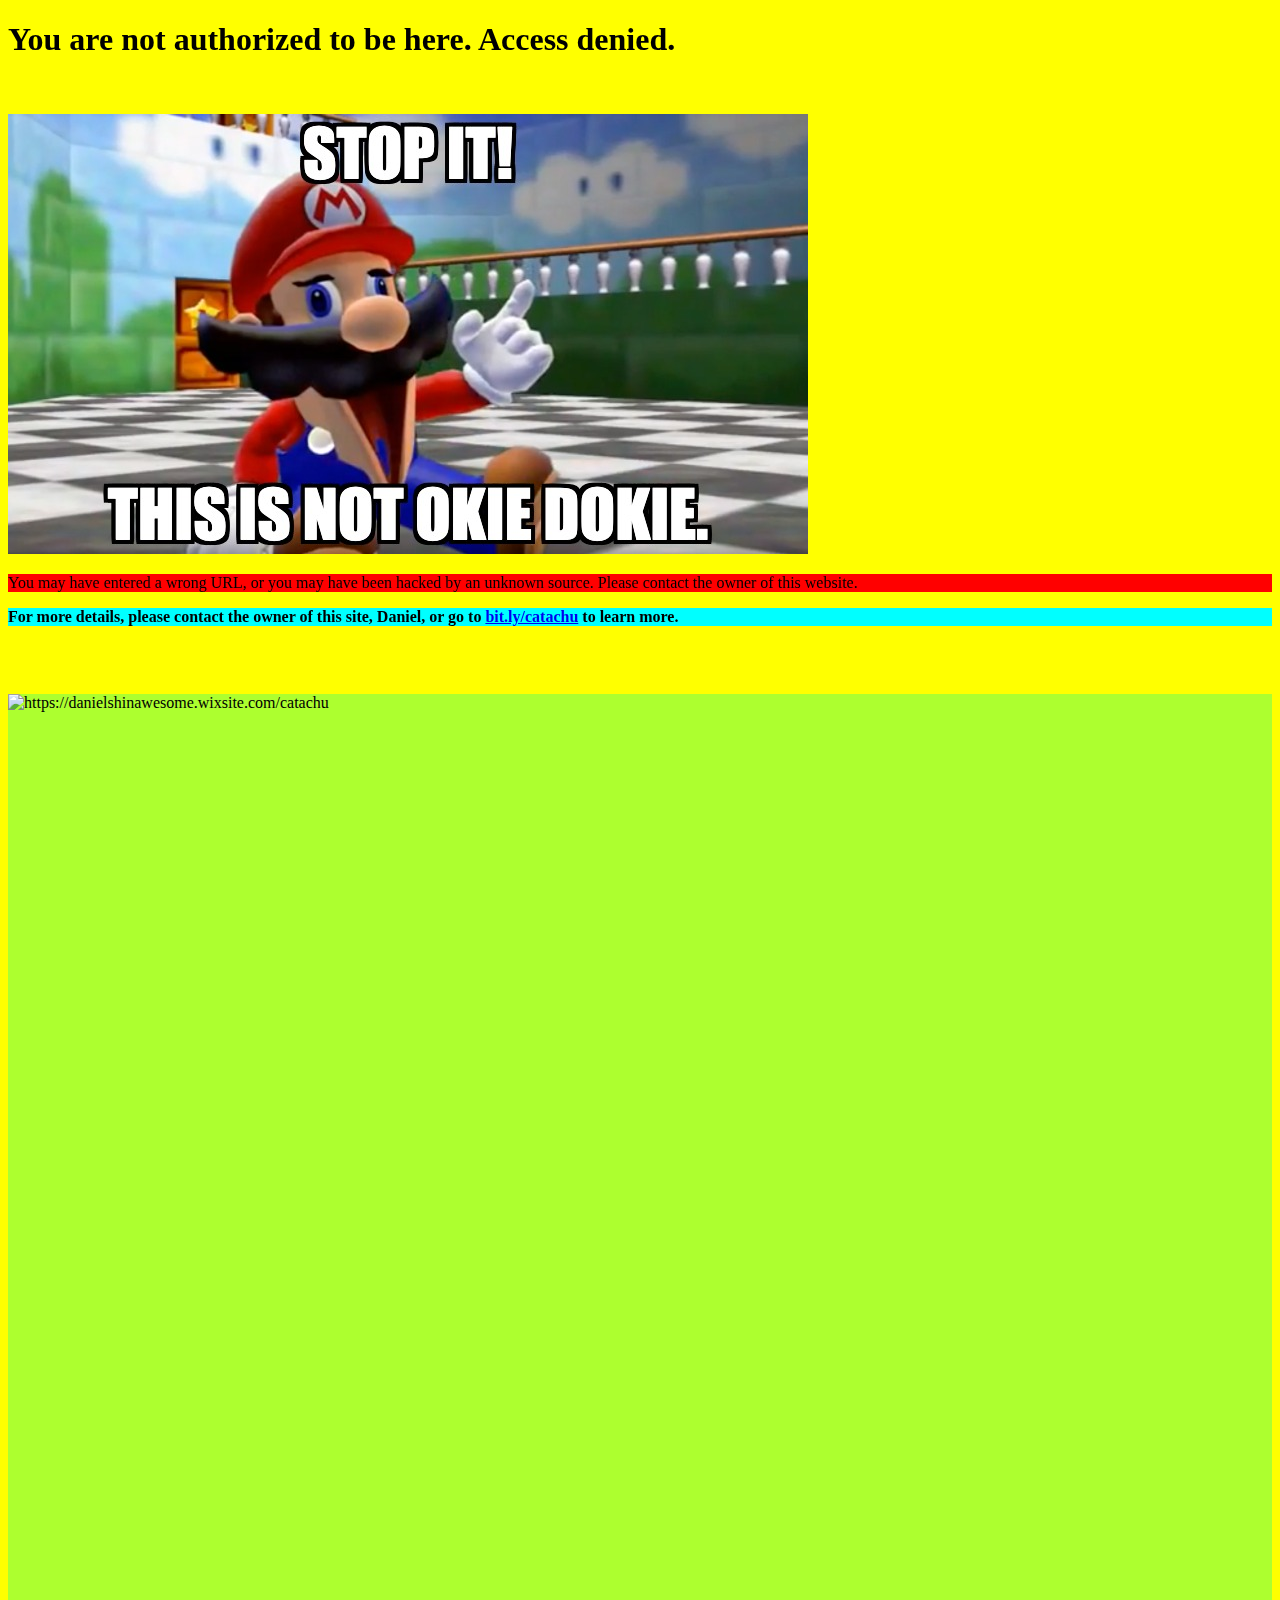
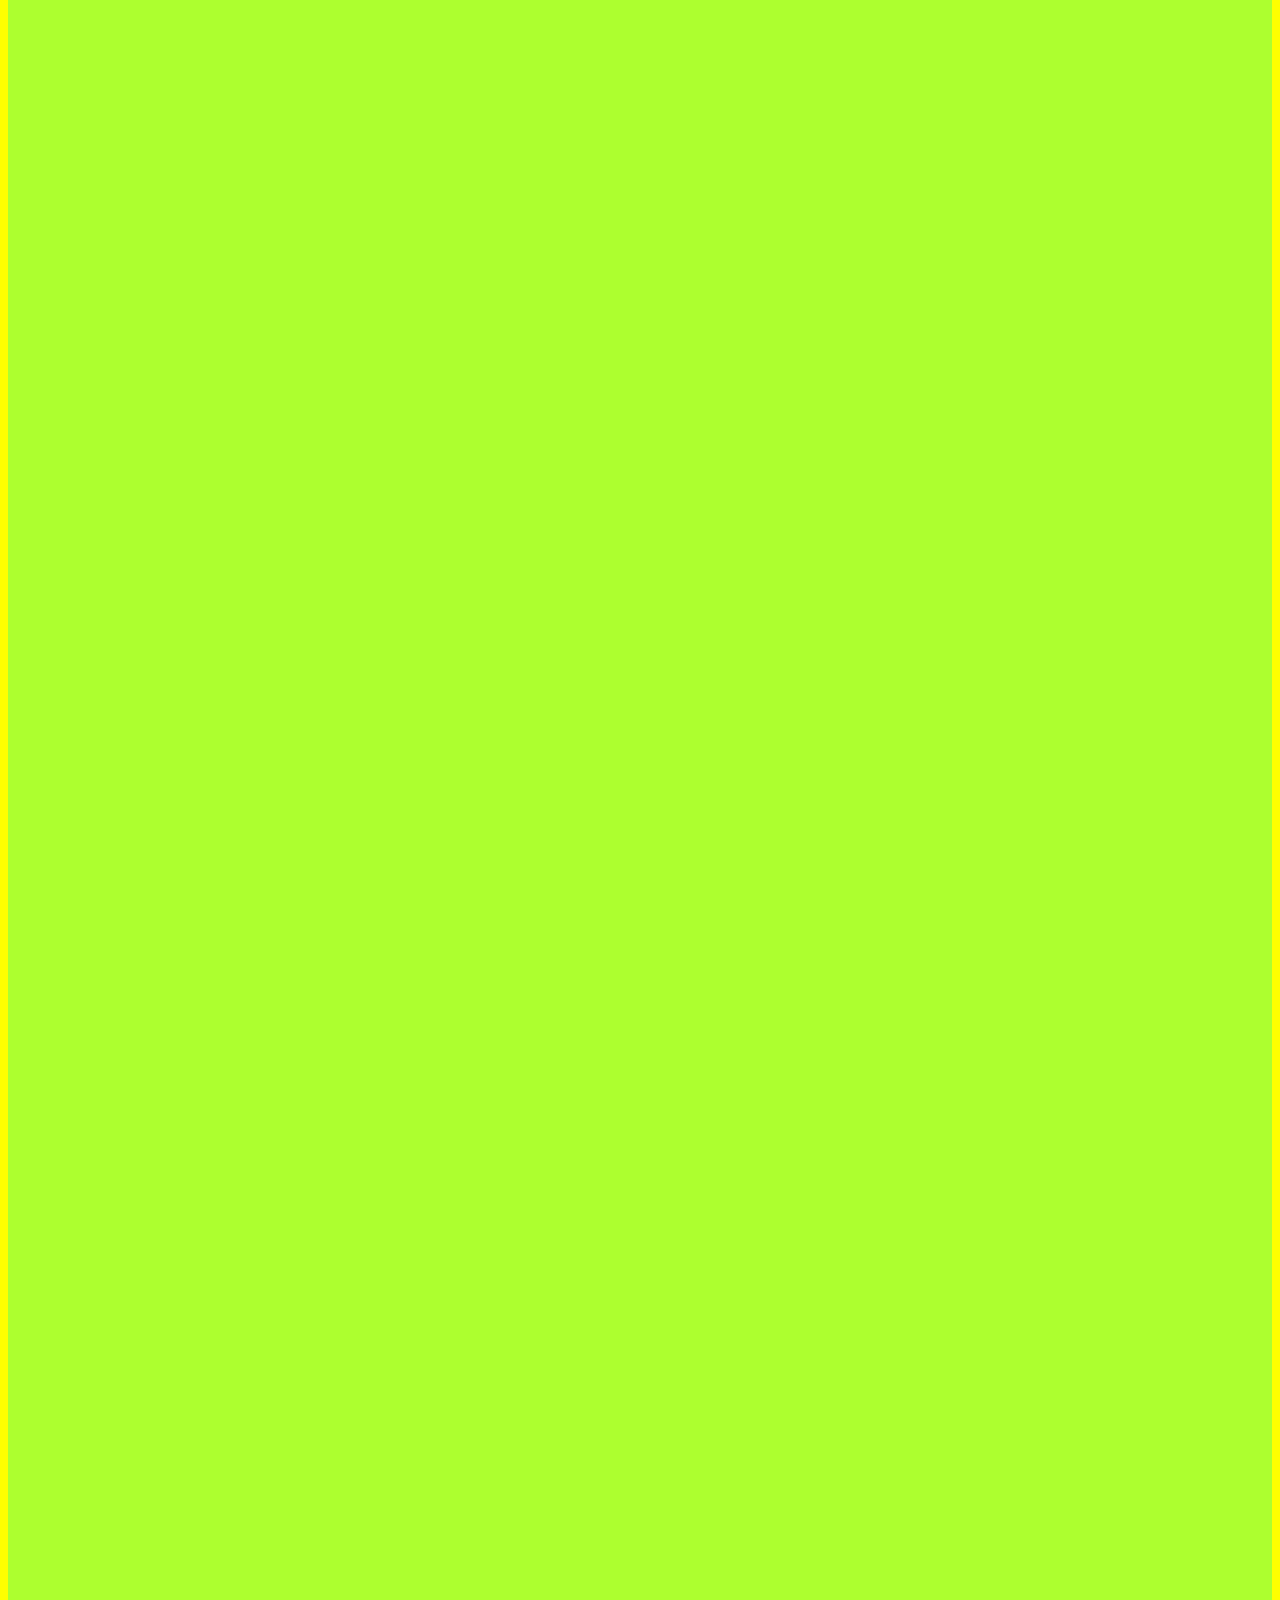
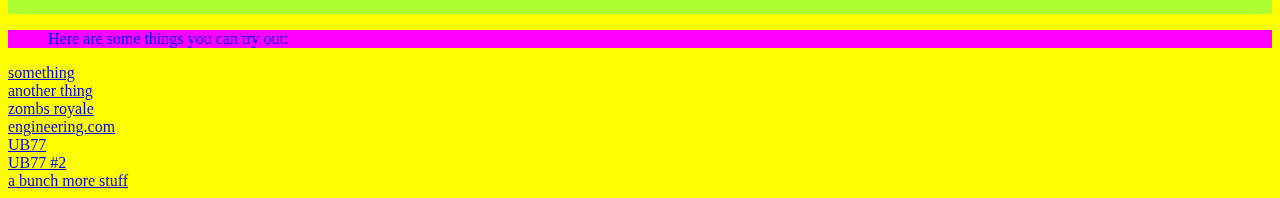
==== index.html @ 50b7959f "Update index.html" ====
<!DOCTYPE html>
<html>
    <head>
        <link rel="icon" href="https://vignette.wikia.nocookie.net/tf2-crap/images/6/62/SMG4.PNG/revision/latest?cb=20170913010022">
        <title>CARROTS</title>
        <link rel="stylesheet" href="styles.css">
    </head>
    <body style="background: yellow" background="https://www.pngkey.com/png/detail/7-78283_clipart-library-smile-carrot-carrot-cartoon-no-background.png">        
        <h1>You are not authorized to be here. Access denied.</h1>
        <br>
        <div style="width: 1500px>
            <iframe style="float:left width: 800px" src="https://giphy.com/embed/zDuStFVpRJIZ2" width="480" height="270" frameBorder="0" class="giphy-embed" allowFullScreen></iframe><p><a href="https://minecraft.net"></a></p>
            <img style="float:left width: 700px" src="[data-uri]">
        </div>
        <p id="myCssStyle"> You may have entered a wrong URL, or you may have been hacked by an unknown source. Please contact the owner of this website.<p>
        <p id="MyCssStyle"> <strong> For more details, please contact the owner of this site, Daniel, or go to <a href="https://danielshinawesome.wixsite.com/catachu">bit.ly/catachu</a> to learn more. </strong> <p>
        <br>
        
        <br>
        <div style="width: 1500px">
            <img style="float:left; width: 700px" src="https://cdn.windowsreport.com/wp-content/uploads/2018/08/fix-access-denied-error-windows-10.jpg" alt="https://danielshinawesome.wixsite.com/catachu">
            <iframe style="float: left; width: 800px" width="768" height="432" src="https://www.youtube.com/embed/SS5XaBlWXMw" frameborder="0" allow="accelerometer; autoplay; encrypted-media; gyroscope; picture-in-picture" allowfullscreen></iframe>
        </div>
        <div id="something">
            <br>
            <br>
            <br>
            <br>
            <br>
            <br>
            <br>
            <br>
            <br>
            <br>
            <br>
            <br>
            <br>
            <br>
            <br>
            <br>
            <br>
            <br>
            <br>
            <br>
            <br>
            <br>
            <br>
            <br>
            <br>
            <br>
            <br>
            <br>
            <br>
            <br>
            <br>
            <br>
            <br>
            <br>
            <br>
            <br>
            <br>
            <br>
            <br>
            <br>
            <br>
            <br>
            <br>
            <br>
            <br>
            <br>
            <br>
            <br>
            <br>
            <br>
            <br>
            <br>
            <br>
            <br>
            <br>
            <br>
            <br>
            <br>
            <br>
            <br>
            <br>
            <br>
            <br>
            <br>
            <br>
            <br>
            <br>
            <br>
            <br>
            <br>
            <br>
            <br>
            <br>
            <br>
            <br>
            <br>
            <br>
            <br>
            <br>
            <br>
            <br>
            <br>
            <br>
            <br>
            <br>
            <br>
            <br>
            <br>
            <br>
            <br>
            <br>
            <br>
            <br>
            <br>
            <br>
            <br>
            <br>
            <br>
            <br>
            <br>
            <br>
            <br>
            <br>
            <br>
            <br>
            <br>
            <br>
            <br>
            <br>
            <br>
            <br>
            <br>
            <br>
            <br>
            <br>
            <br>
            <br>
            <br>
            <br>
            <br>
            <br>
            <br>
            <br>
            <br>
            <br>
            <br>
            <br>
            <br>
            <br>
            <br>
            <br>
            <br>
            <br>
            <br>
            <br>
            <br>
            <br>
            <br>
            <br>
            <br>
        </div>
        <div>
            <script src="https://cdn.htmlgames.com/embed.js?game=FrozenBubble&amp;&amp;bgcolor=white"></script>
        </div>
            <ul id="Yeet">Here are some things you can try out:</ul>
                <li><a href="https://online-games.co">something</a></li>
                <li><a href="https://minecraft.net">another thing</a></li>
                <li><a href="https://zombsroyale.io">zombs royale</a></li>
                <li><a href="https://engineering.com/GamesPuzzles/tabid/82/Default.aspx">engineering.com</a></li>
                <li><a href="https://sites.google.com/site/allunblockedgames77/">UB77</a></li>
                <li><a href="https://sites.google.com/site/unblockedgames77play/">UB77 #2</a></li>
                <li><a href="yeet">a bunch more stuff</a></li>
    </body>
</html>
---- styles.css ----
#myCssStyle {
  background: red;
}
#MyCssStyle {
  background: cyan;
}
#Yeet {
  background: magenta;
  color: blue;
}
#something {
  background: greenyellow;
}
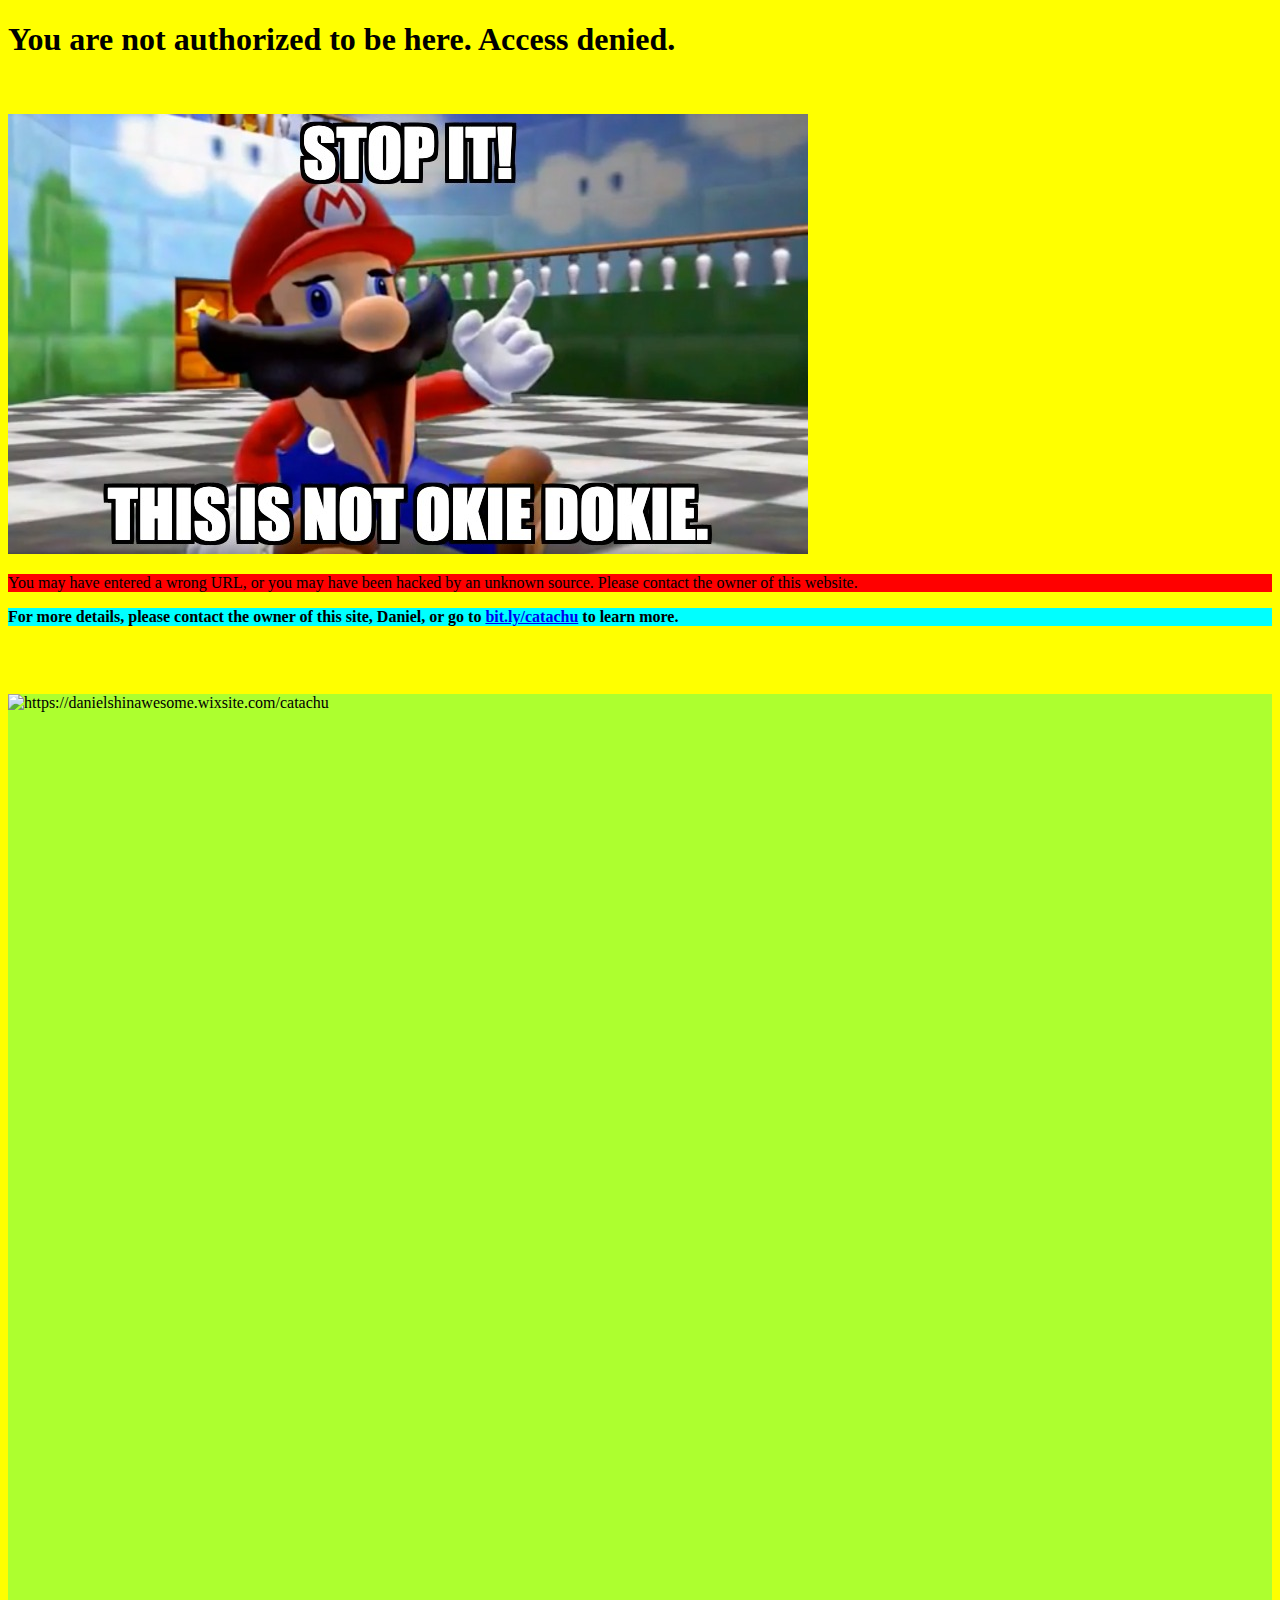
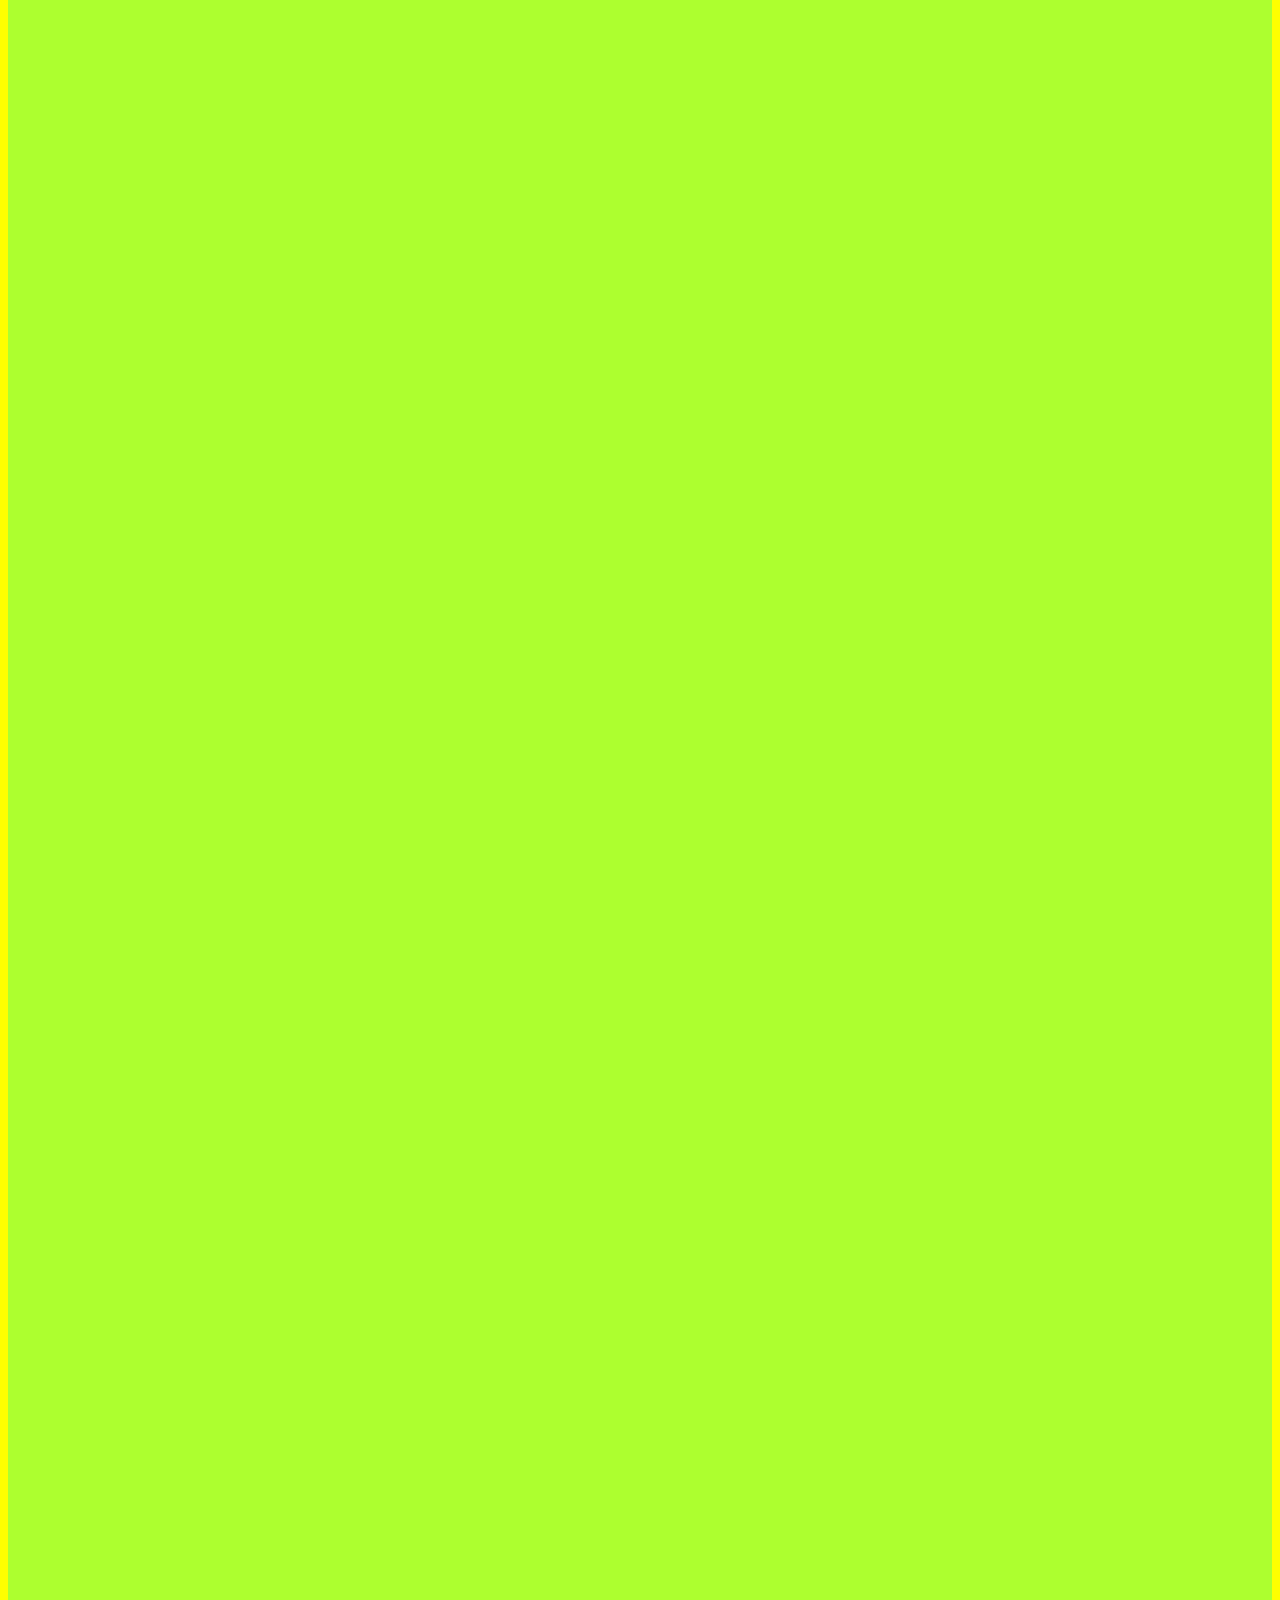
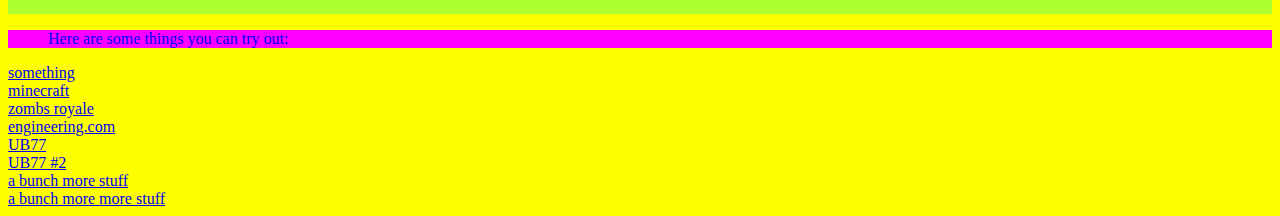
==== commit b8eeff80: "Update index.html" ====
--- a/index.html
+++ b/index.html
@@ -19,160 +19,160 @@
         <br>
         <div style="width: 1500px">
             <img style="float:left; width: 700px" src="https://cdn.windowsreport.com/wp-content/uploads/2018/08/fix-access-denied-error-windows-10.jpg" alt="https://danielshinawesome.wixsite.com/catachu">
-            <iframe style="float: left; width: 800px" width="768" height="432" src="https://www.youtube.com/embed/SS5XaBlWXMw" frameborder="0" allow="accelerometer; autoplay; encrypted-media; gyroscope; picture-in-picture" allowfullscreen></iframe>
         </div>
         <div id="something">
-            <br>
-            <br>
-            <br>
-            <br>
-            <br>
-            <br>
-            <br>
-            <br>
-            <br>
-            <br>
-            <br>
-            <br>
-            <br>
-            <br>
-            <br>
-            <br>
-            <br>
-            <br>
-            <br>
-            <br>
-            <br>
-            <br>
-            <br>
-            <br>
-            <br>
-            <br>
-            <br>
-            <br>
-            <br>
-            <br>
-            <br>
-            <br>
-            <br>
-            <br>
-            <br>
-            <br>
-            <br>
-            <br>
-            <br>
-            <br>
-            <br>
-            <br>
-            <br>
-            <br>
-            <br>
-            <br>
-            <br>
-            <br>
-            <br>
-            <br>
-            <br>
-            <br>
-            <br>
-            <br>
-            <br>
-            <br>
-            <br>
-            <br>
-            <br>
-            <br>
-            <br>
-            <br>
-            <br>
-            <br>
-            <br>
-            <br>
-            <br>
-            <br>
-            <br>
-            <br>
-            <br>
-            <br>
-            <br>
-            <br>
-            <br>
-            <br>
-            <br>
-            <br>
-            <br>
-            <br>
-            <br>
-            <br>
-            <br>
-            <br>
-            <br>
-            <br>
-            <br>
-            <br>
-            <br>
-            <br>
-            <br>
-            <br>
-            <br>
-            <br>
-            <br>
-            <br>
-            <br>
-            <br>
-            <br>
-            <br>
-            <br>
-            <br>
-            <br>
-            <br>
-            <br>
-            <br>
-            <br>
-            <br>
-            <br>
-            <br>
-            <br>
-            <br>
-            <br>
-            <br>
-            <br>
-            <br>
-            <br>
-            <br>
-            <br>
-            <br>
-            <br>
-            <br>
-            <br>
-            <br>
-            <br>
-            <br>
-            <br>
-            <br>
-            <br>
-            <br>
-            <br>
-            <br>
-            <br>
-            <br>
-            <br>
-            <br>
-            <br>
-            <br>
-            <br>
-            <br>
+          <br>
+          <br>
+          <br>
+          <br>
+          <br>
+          <br>
+          <br>
+          <br>
+          <br>
+          <br>
+          <br>
+          <br>
+          <br>
+          <br>
+          <br>
+          <br>
+          <br>
+          <br>
+          <br>
+          <br>
+          <br>
+          <br>
+          <br>
+          <br>
+          <br>
+          <br>
+          <br>
+          <br>
+          <br>
+          <br>
+          <br>
+          <br>
+          <br>
+          <br>
+          <br>
+          <br>
+          <br>
+          <br>
+          <br>
+          <br>
+          <br>
+          <br>
+          <br>
+          <br>
+          <br>
+          <br>
+          <br>
+          <br>
+          <br>
+          <br>
+          <br>
+          <br>
+          <br>
+          <br>
+          <br>
+          <br>
+          <br>
+          <br>
+          <br>
+          <br>
+          <br>
+          <br>
+          <br>
+          <br>
+          <br>
+          <br>
+          <br>
+          <br>
+          <br>
+          <br>
+          <br>
+          <br>
+          <br>
+          <br>
+          <br>
+          <br>
+          <br>
+          <br>
+          <br>
+          <br>
+          <br>
+          <br>
+          <br>
+          <br>
+          <br>
+          <br>
+          <br>
+          <br>
+          <br>
+          <br>
+          <br>
+          <br>
+          <br>
+          <br>
+          <br>
+          <br>
+          <br>
+          <br>
+          <br>
+          <br>
+          <br>
+          <br>
+          <br>
+          <br>
+          <br>
+          <br>
+          <br>
+          <br>
+          <br>
+          <br>
+          <br>
+          <br>
+          <br>
+          <br>
+          <br>
+          <br>
+          <br>
+          <br>
+          <br>
+          <br>
+          <br>
+          <br>
+          <br>
+          <br>
+          <br>
+          <br>
+          <br>
+          <br>
+          <br>
+          <br>
+          <br>
+          <br>
+          <br>
+          <br>
+          <br>
+          <br>
+          <br>
+          <br>
+          <br>
+          <br>
         </div>
         <div>
             <script src="https://cdn.htmlgames.com/embed.js?game=FrozenBubble&amp;&amp;bgcolor=white"></script>
         </div>
             <ul id="Yeet">Here are some things you can try out:</ul>
                 <li><a href="https://online-games.co">something</a></li>
-                <li><a href="https://minecraft.net">another thing</a></li>
+                <li><a href="https://minecraft.net">minecraft</a></li>
                 <li><a href="https://zombsroyale.io">zombs royale</a></li>
                 <li><a href="https://engineering.com/GamesPuzzles/tabid/82/Default.aspx">engineering.com</a></li>
                 <li><a href="https://sites.google.com/site/allunblockedgames77/">UB77</a></li>
                 <li><a href="https://sites.google.com/site/unblockedgames77play/">UB77 #2</a></li>
                 <li><a href="yeet">a bunch more stuff</a></li>
+                <li><a href="whee">a bunch more more stuff</a></li>
     </body>
 </html>
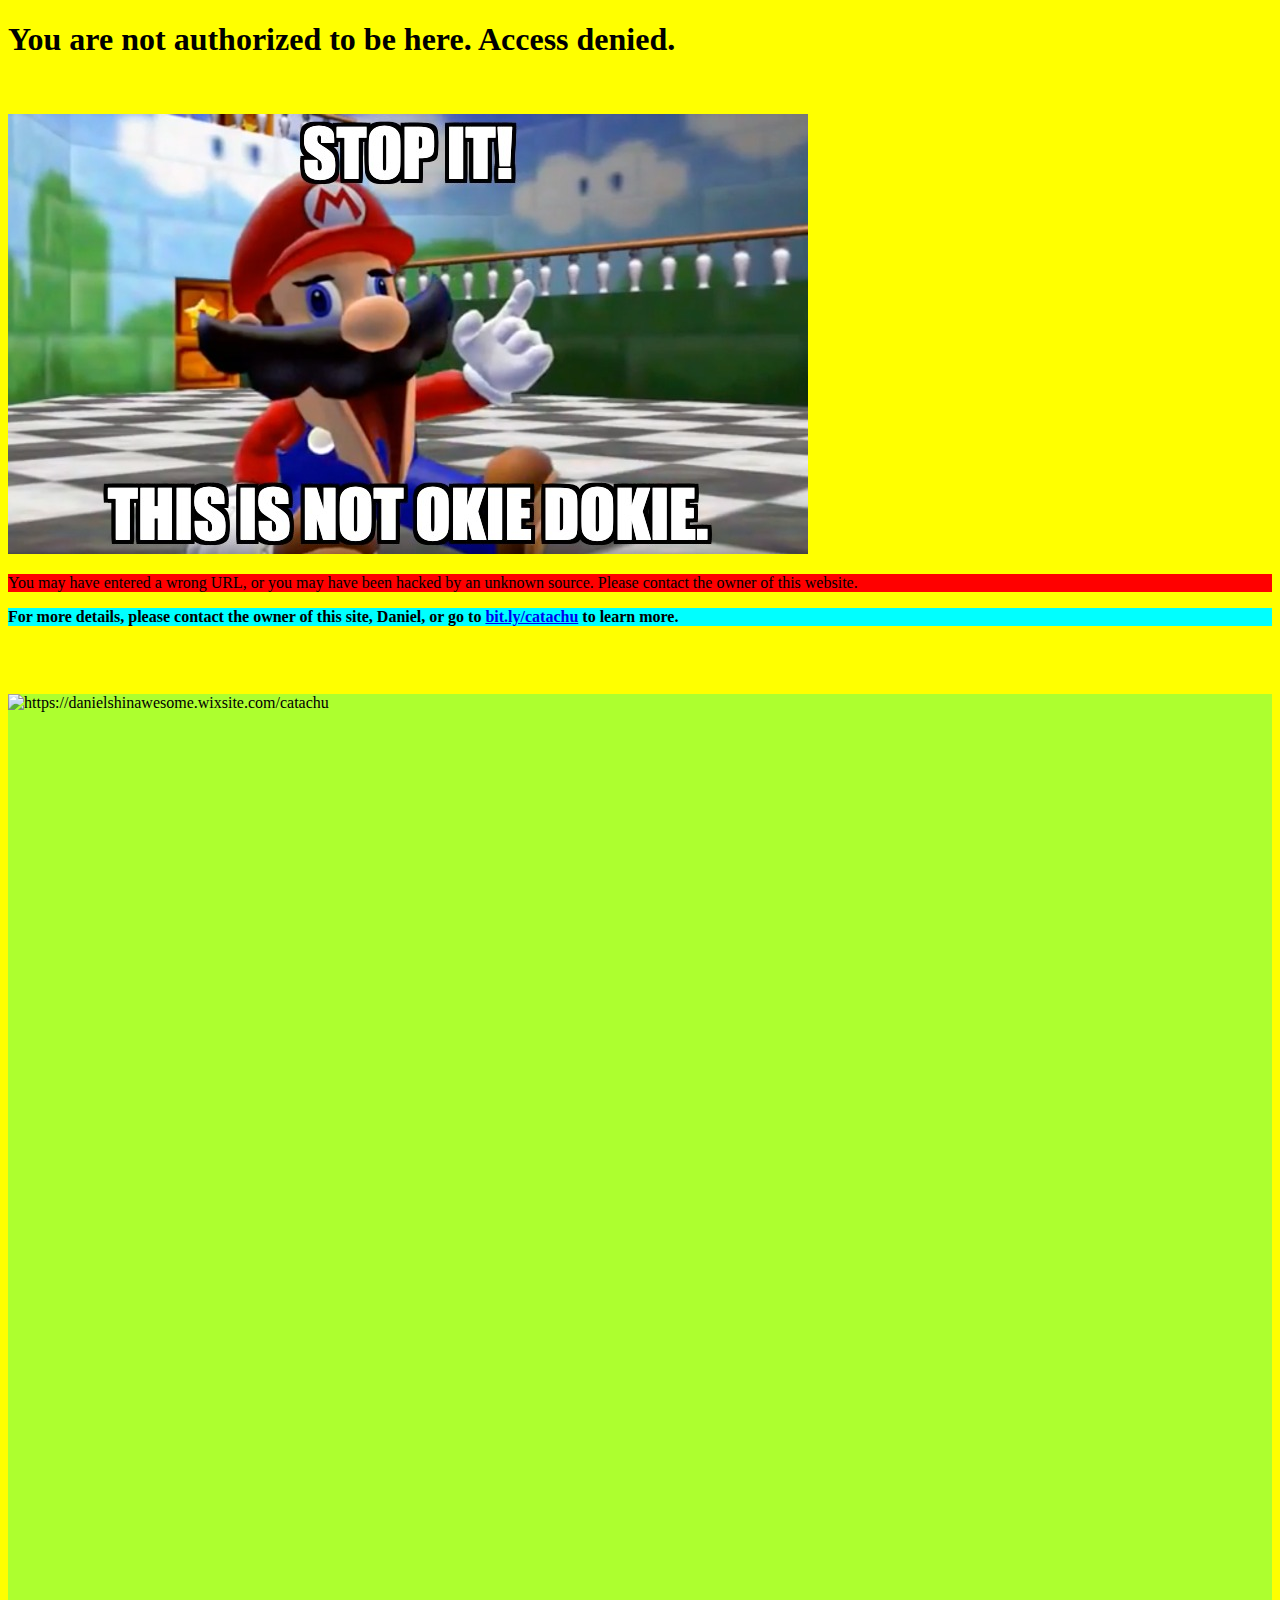
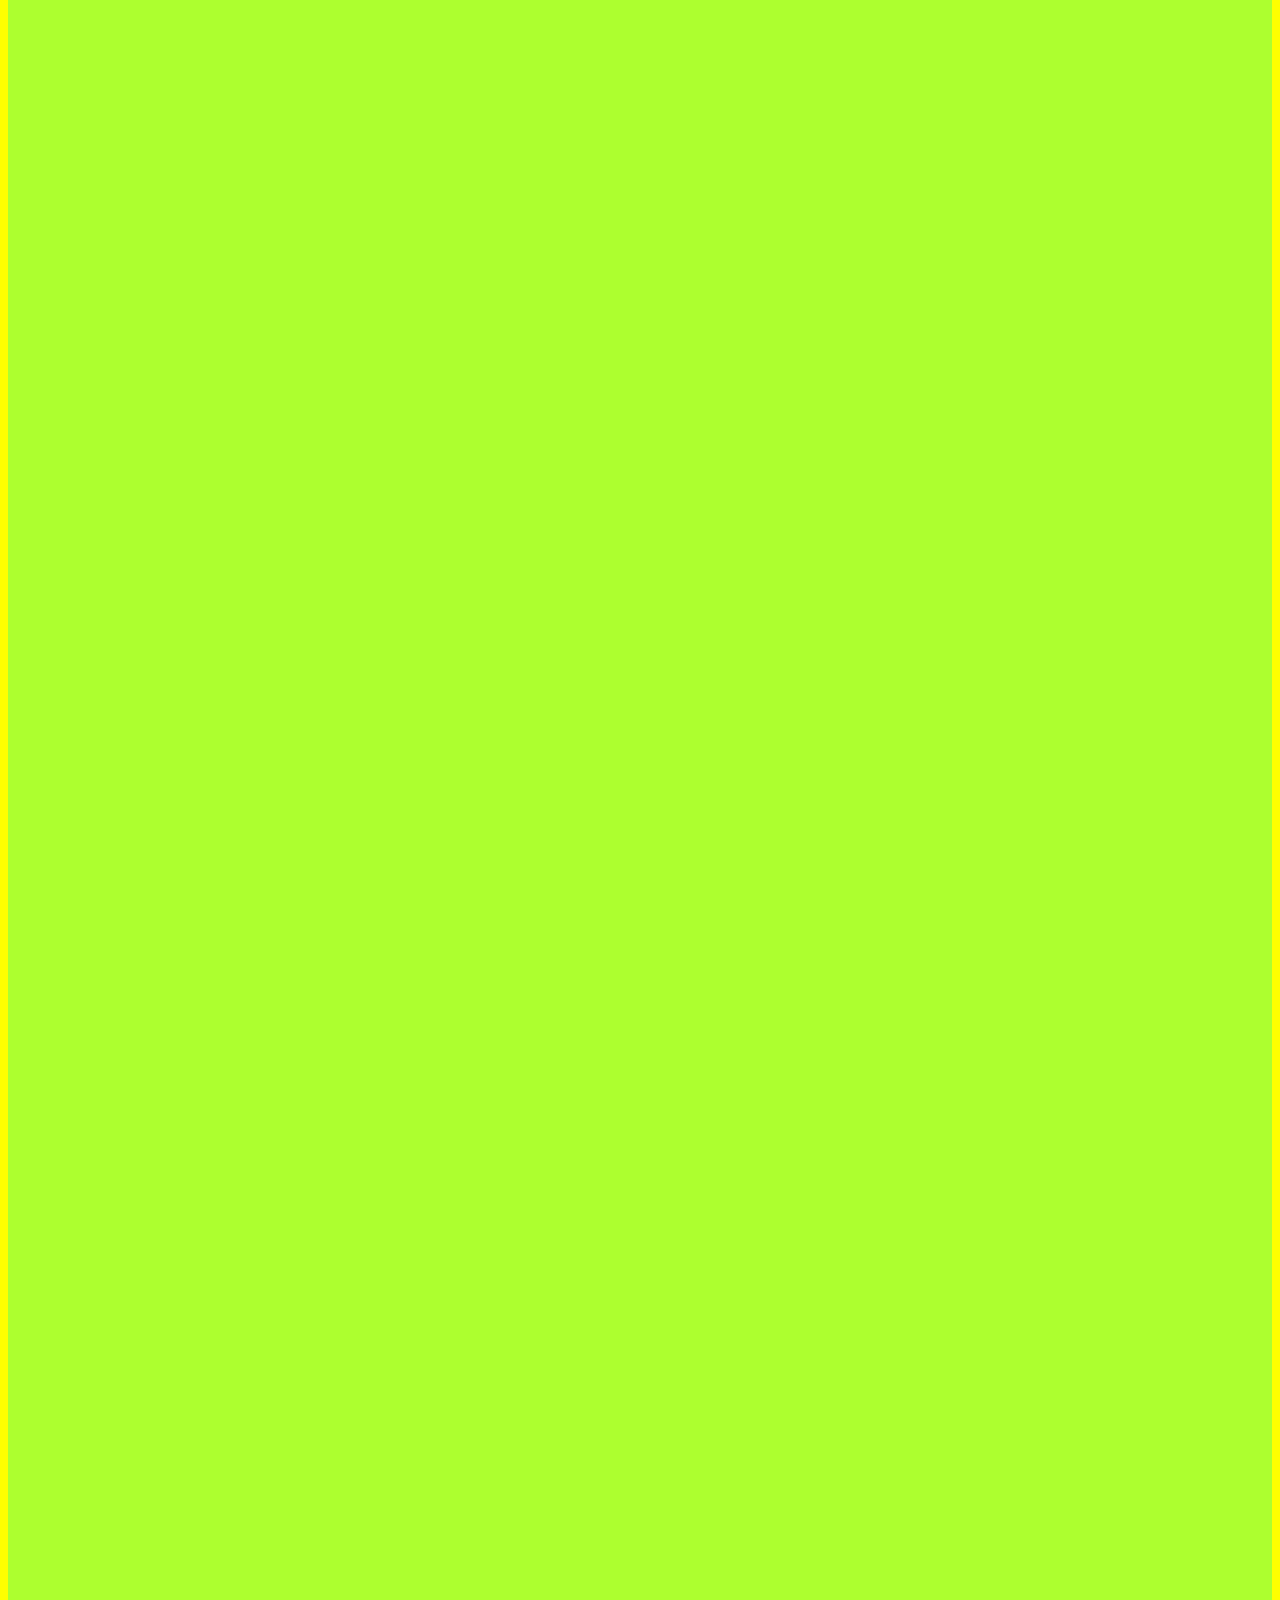
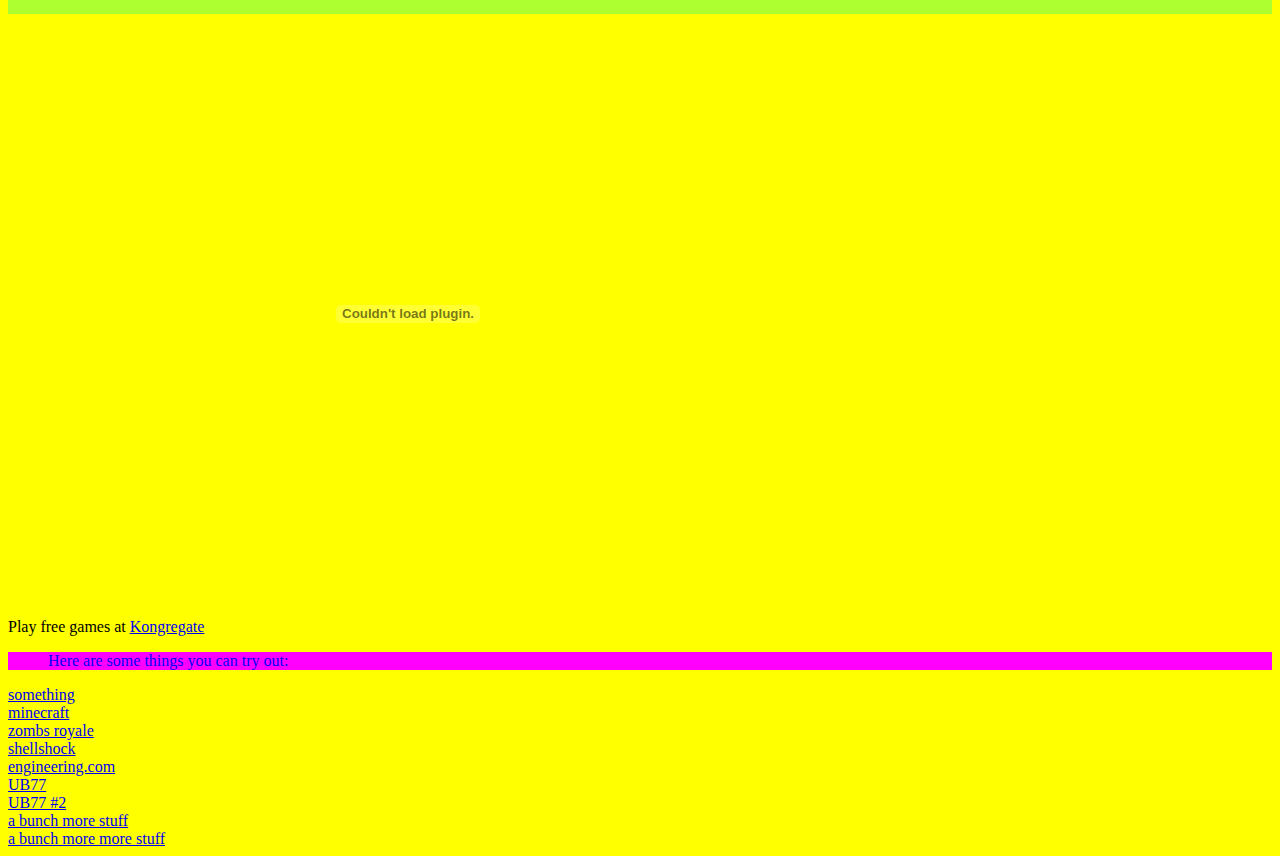
==== commit 63aa39dd: "Update index.html" ====
--- a/index.html
+++ b/index.html
@@ -165,14 +165,16 @@
         <div>
             <script src="https://cdn.htmlgames.com/embed.js?game=FrozenBubble&amp;&amp;bgcolor=white"></script>
         </div>
-            <ul id="Yeet">Here are some things you can try out:</ul>
-                <li><a href="https://online-games.co">something</a></li>
-                <li><a href="https://minecraft.net">minecraft</a></li>
-                <li><a href="https://zombsroyale.io">zombs royale</a></li>
-                <li><a href="https://engineering.com/GamesPuzzles/tabid/82/Default.aspx">engineering.com</a></li>
-                <li><a href="https://sites.google.com/site/allunblockedgames77/">UB77</a></li>
-                <li><a href="https://sites.google.com/site/unblockedgames77play/">UB77 #2</a></li>
-                <li><a href="yeet">a bunch more stuff</a></li>
-                <li><a href="whee">a bunch more more stuff</a></li>
+        <embed width="800" height="600" base="https://external.kongregate-games.com/gamez/0019/2194/live/" src="https://external.kongregate-games.com/gamez/0019/2194/live/embeddable_192194.swf" type="application/x-shockwave-flash"></embed><br/>Play free games at <a href="https://www.kongregate.com/">Kongregate</a>
+        <ul id="Yeet">Here are some things you can try out:</ul>
+            <li><a href="https://online-games.co">something</a></li>
+            <li><a href="https://minecraft.net">minecraft</a></li>
+            <li><a href="https://zombsroyale.io">zombs royale</a></li>
+            <li><a href="https://shellshock.io">shellshock</a></li>
+            <li><a href="https://engineering.com/GamesPuzzles/tabid/82/Default.aspx">engineering.com</a></li>
+            <li><a href="https://sites.google.com/site/allunblockedgames77/">UB77</a></li>
+            <li><a href="https://sites.google.com/site/unblockedgames77play/">UB77 #2</a></li>
+            <li><a href="yeet">a bunch more stuff</a></li>
+            <li><a href="whee">a bunch more more stuff</a></li>
     </body>
 </html>
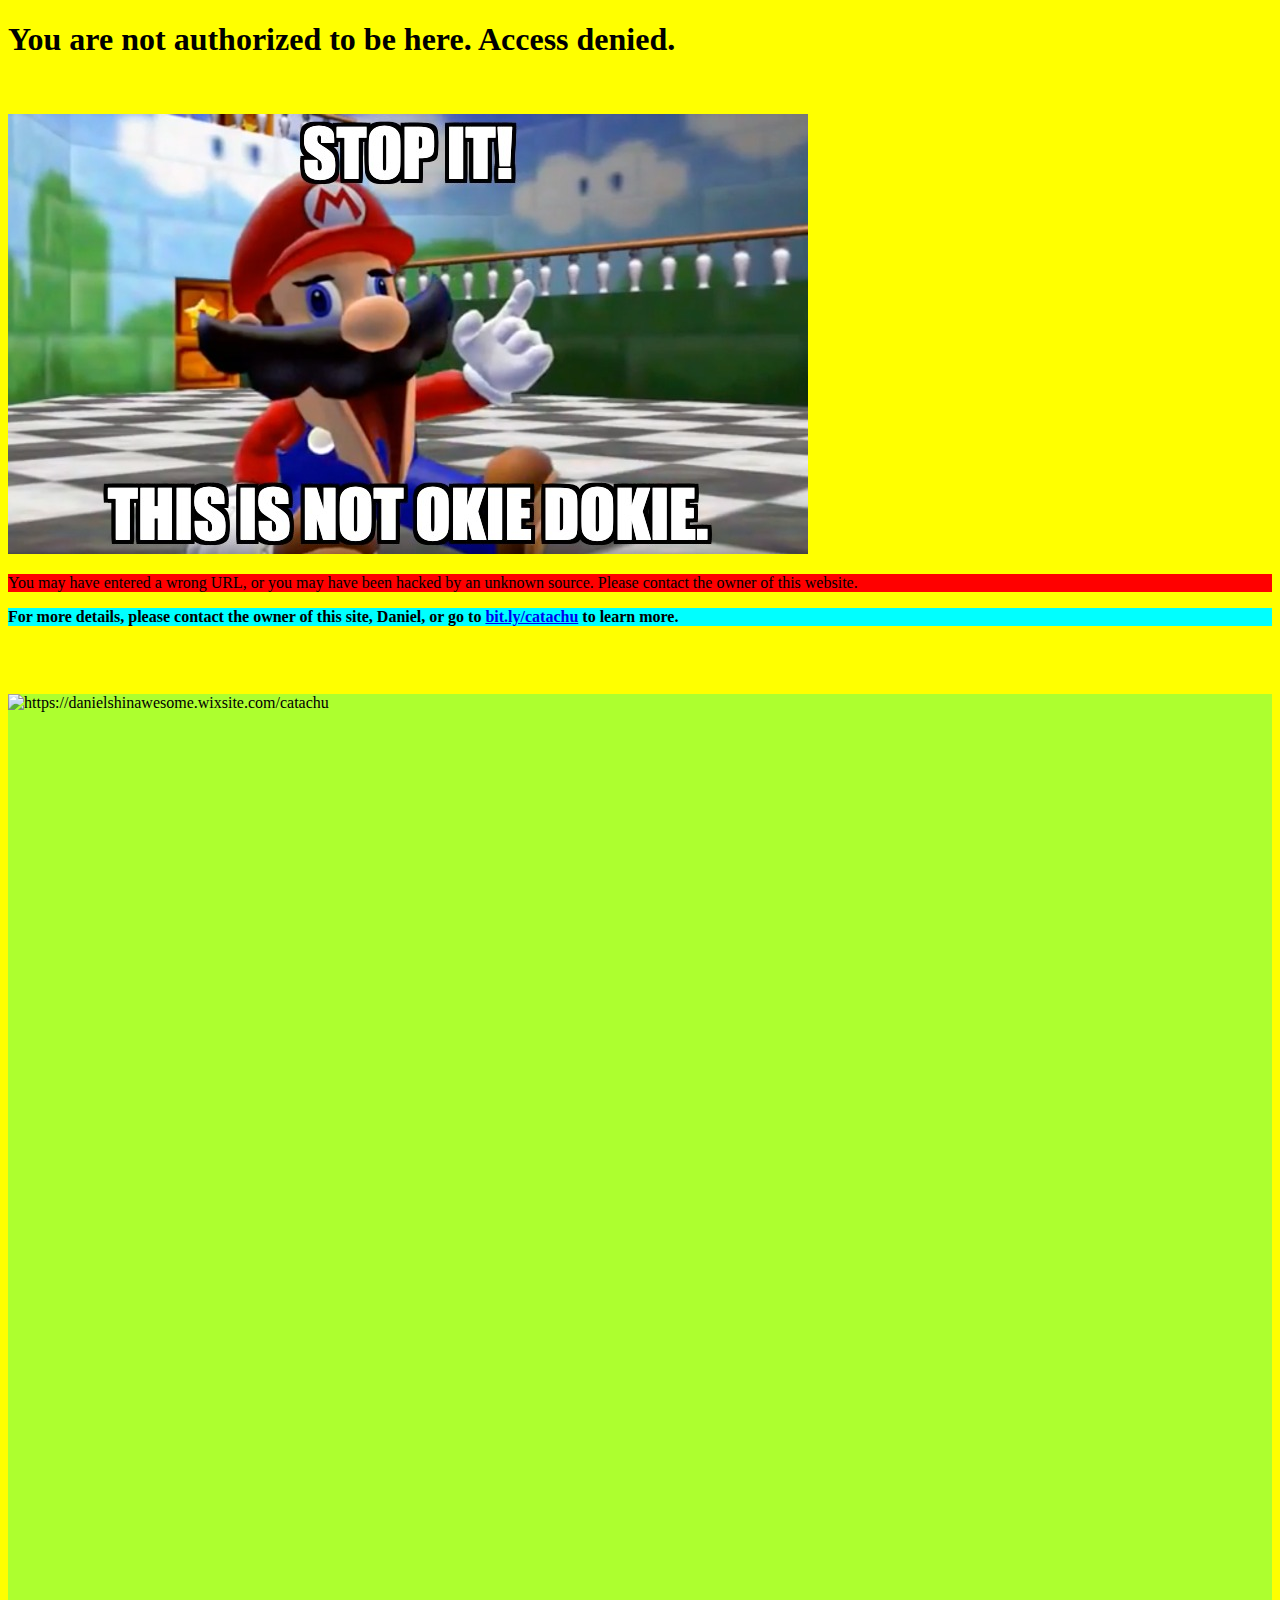
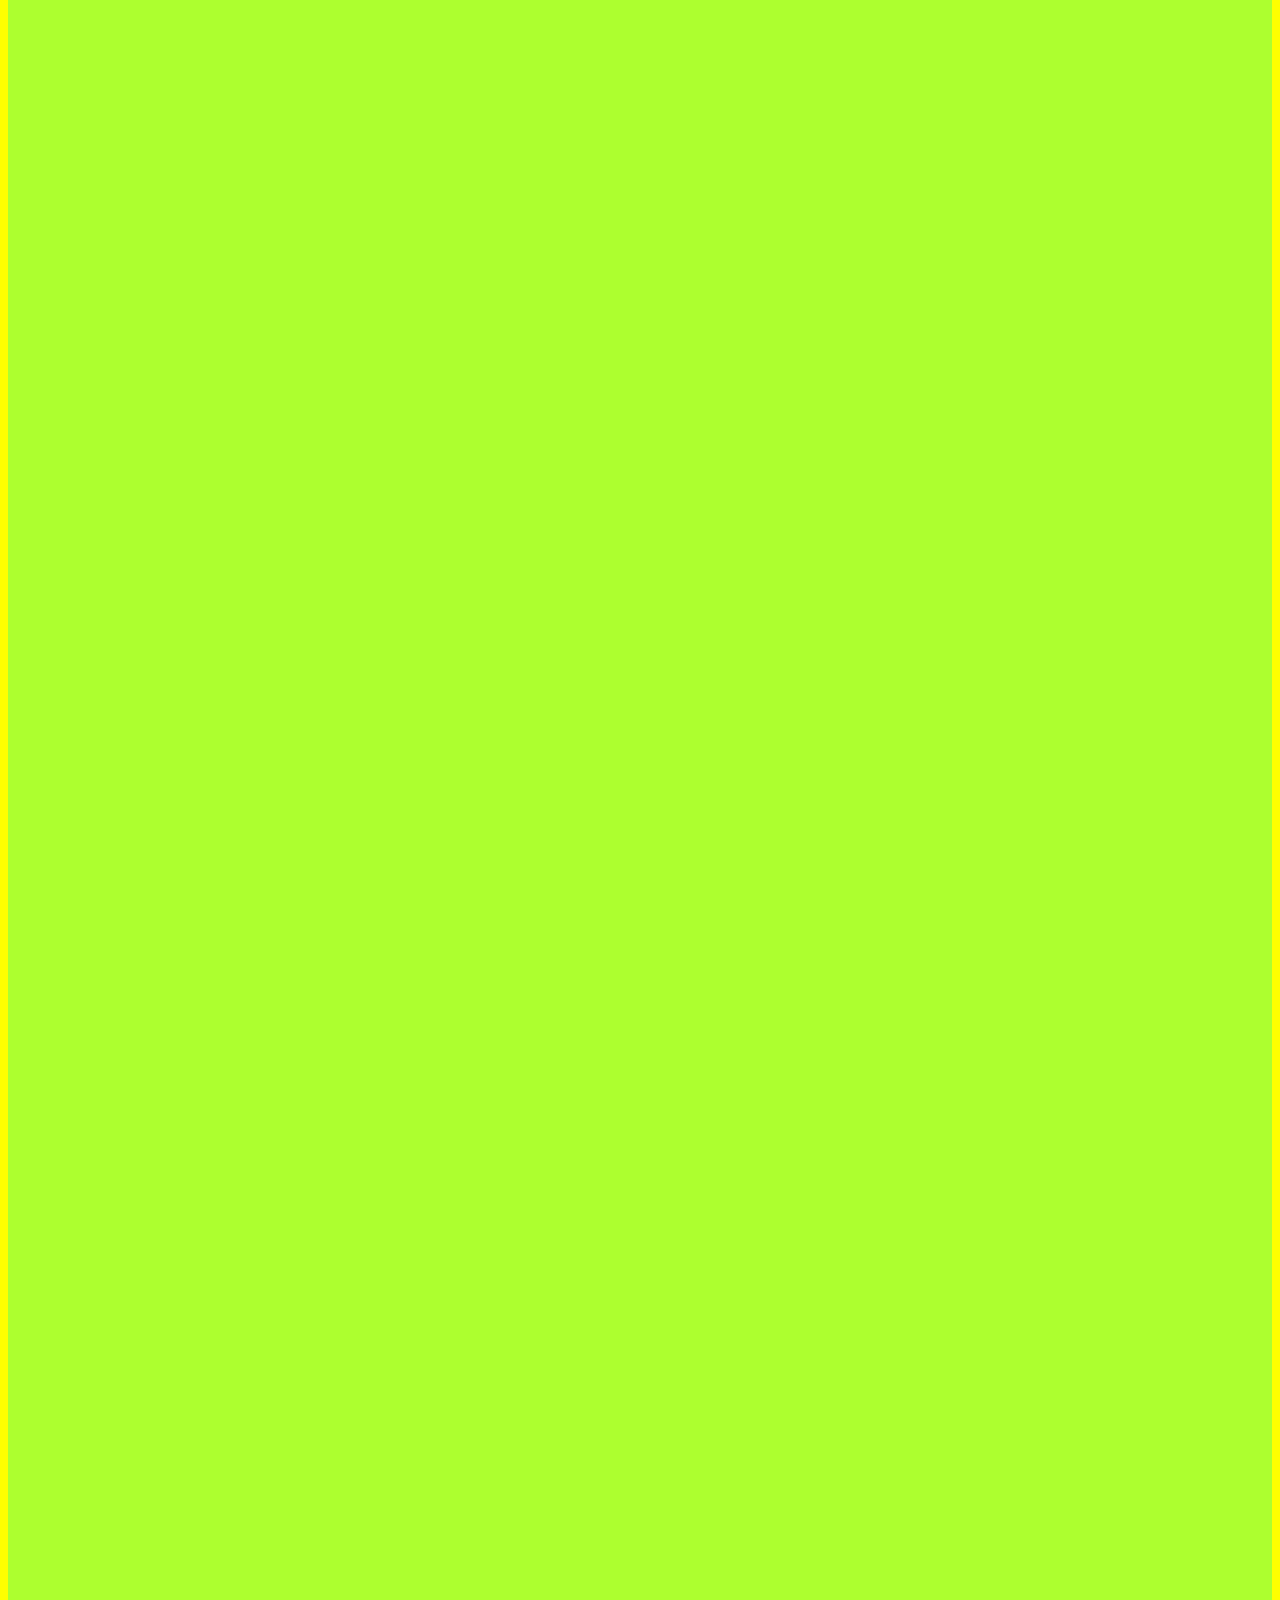
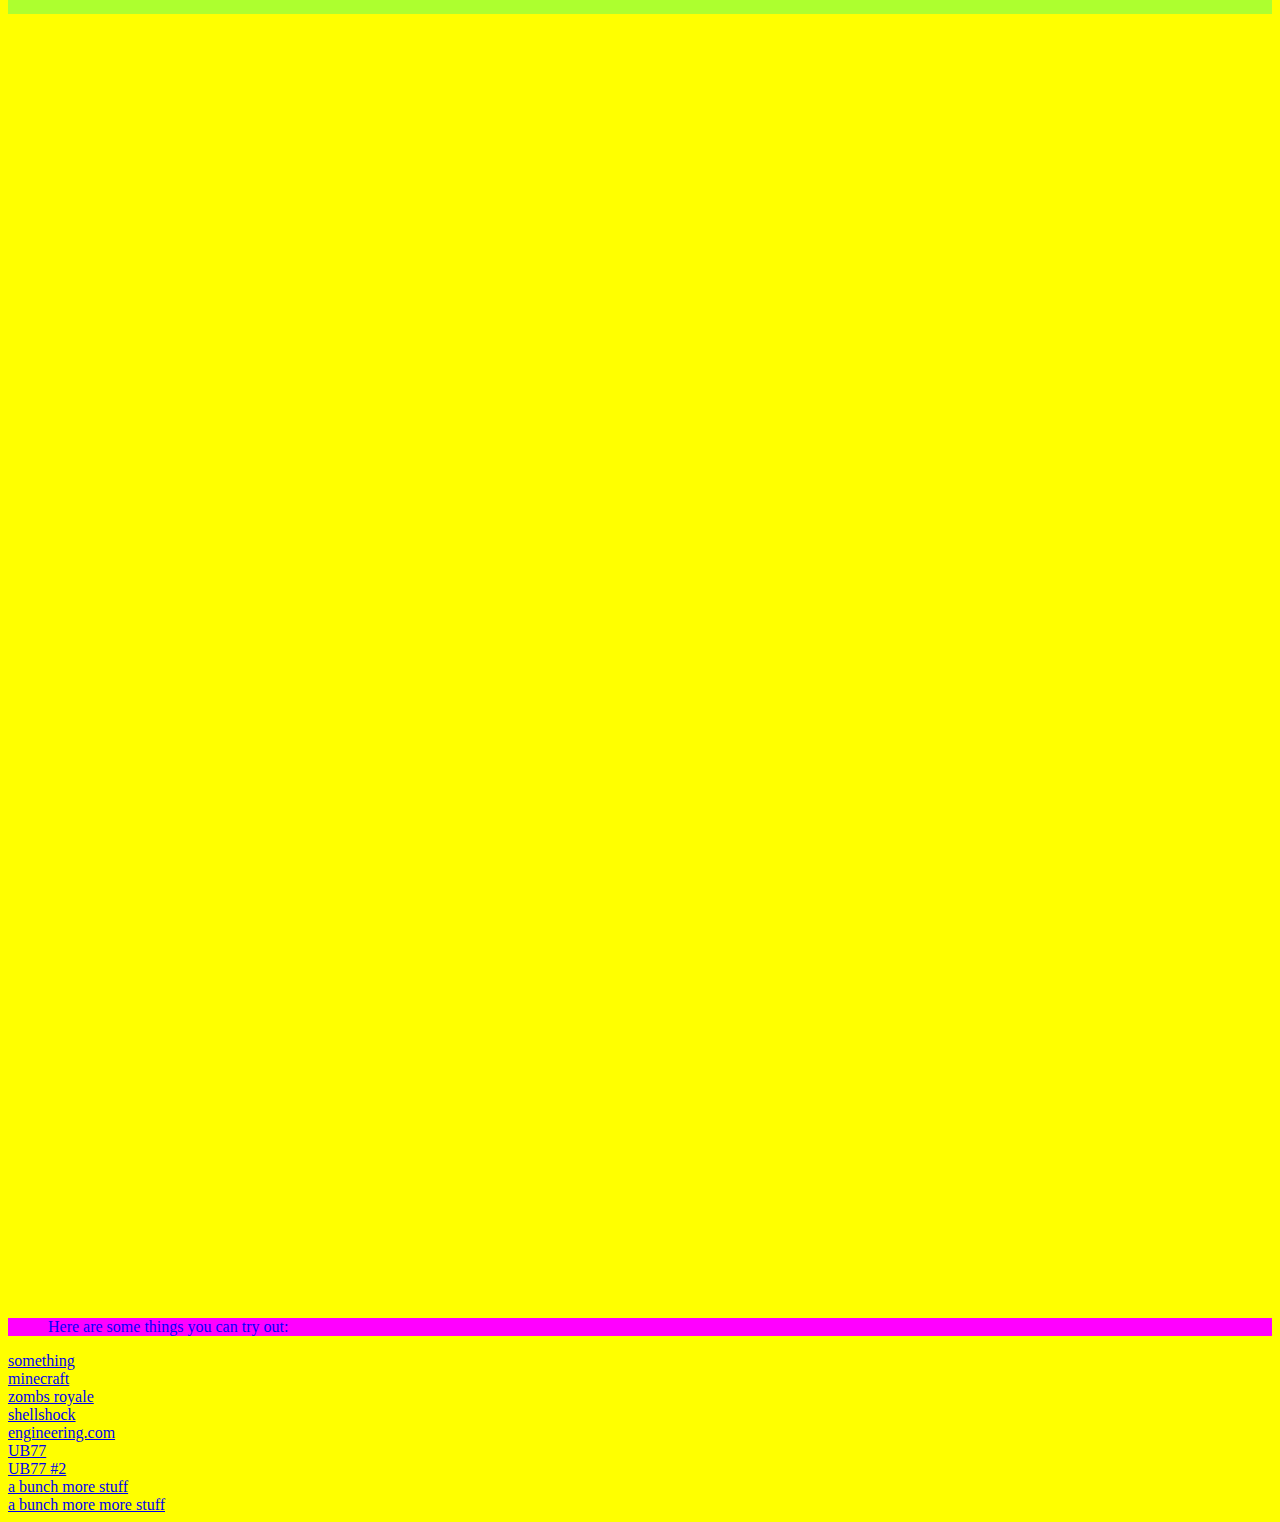
==== commit e4b56a8e: "Update index.html" ====
--- a/index.html
+++ b/index.html
@@ -6,7 +6,7 @@
         <link rel="stylesheet" href="styles.css">
     </head>
     <body style="background: yellow" background="https://www.pngkey.com/png/detail/7-78283_clipart-library-smile-carrot-carrot-cartoon-no-background.png">        
-        <h1>You are not authorized to be here. Access denied.</h1>
+        <h1 id="yayeet">You are not authorized to be here. Access denied.</h1>
         <br>
         <div style="width: 1500px>
             <iframe style="float:left width: 800px" src="https://giphy.com/embed/zDuStFVpRJIZ2" width="480" height="270" frameBorder="0" class="giphy-embed" allowFullScreen></iframe><p><a href="https://minecraft.net"></a></p>
@@ -162,10 +162,8 @@
           <br>
           <br>
         </div>
-        <div>
-            <script src="https://cdn.htmlgames.com/embed.js?game=FrozenBubble&amp;&amp;bgcolor=white"></script>
-        </div>
-        <embed width="800" height="600" base="https://external.kongregate-games.com/gamez/0019/2194/live/" src="https://external.kongregate-games.com/gamez/0019/2194/live/embeddable_192194.swf" type="application/x-shockwave-flash"></embed><br/>Play free games at <a href="https://www.kongregate.com/">Kongregate</a>
+        <iframe src="https://www.silvergames.com/en/agario/iframe" width="960" height="640" style="margin:0;padding:0;border:0"></iframe>
+        <iframe src="https://www.silvergames.com/en/zombs-royale-io/iframe" width="980" height="640" style="margin:0;padding:0;border:0"></iframe>
         <ul id="Yeet">Here are some things you can try out:</ul>
             <li><a href="https://online-games.co">something</a></li>
             <li><a href="https://minecraft.net">minecraft</a></li>
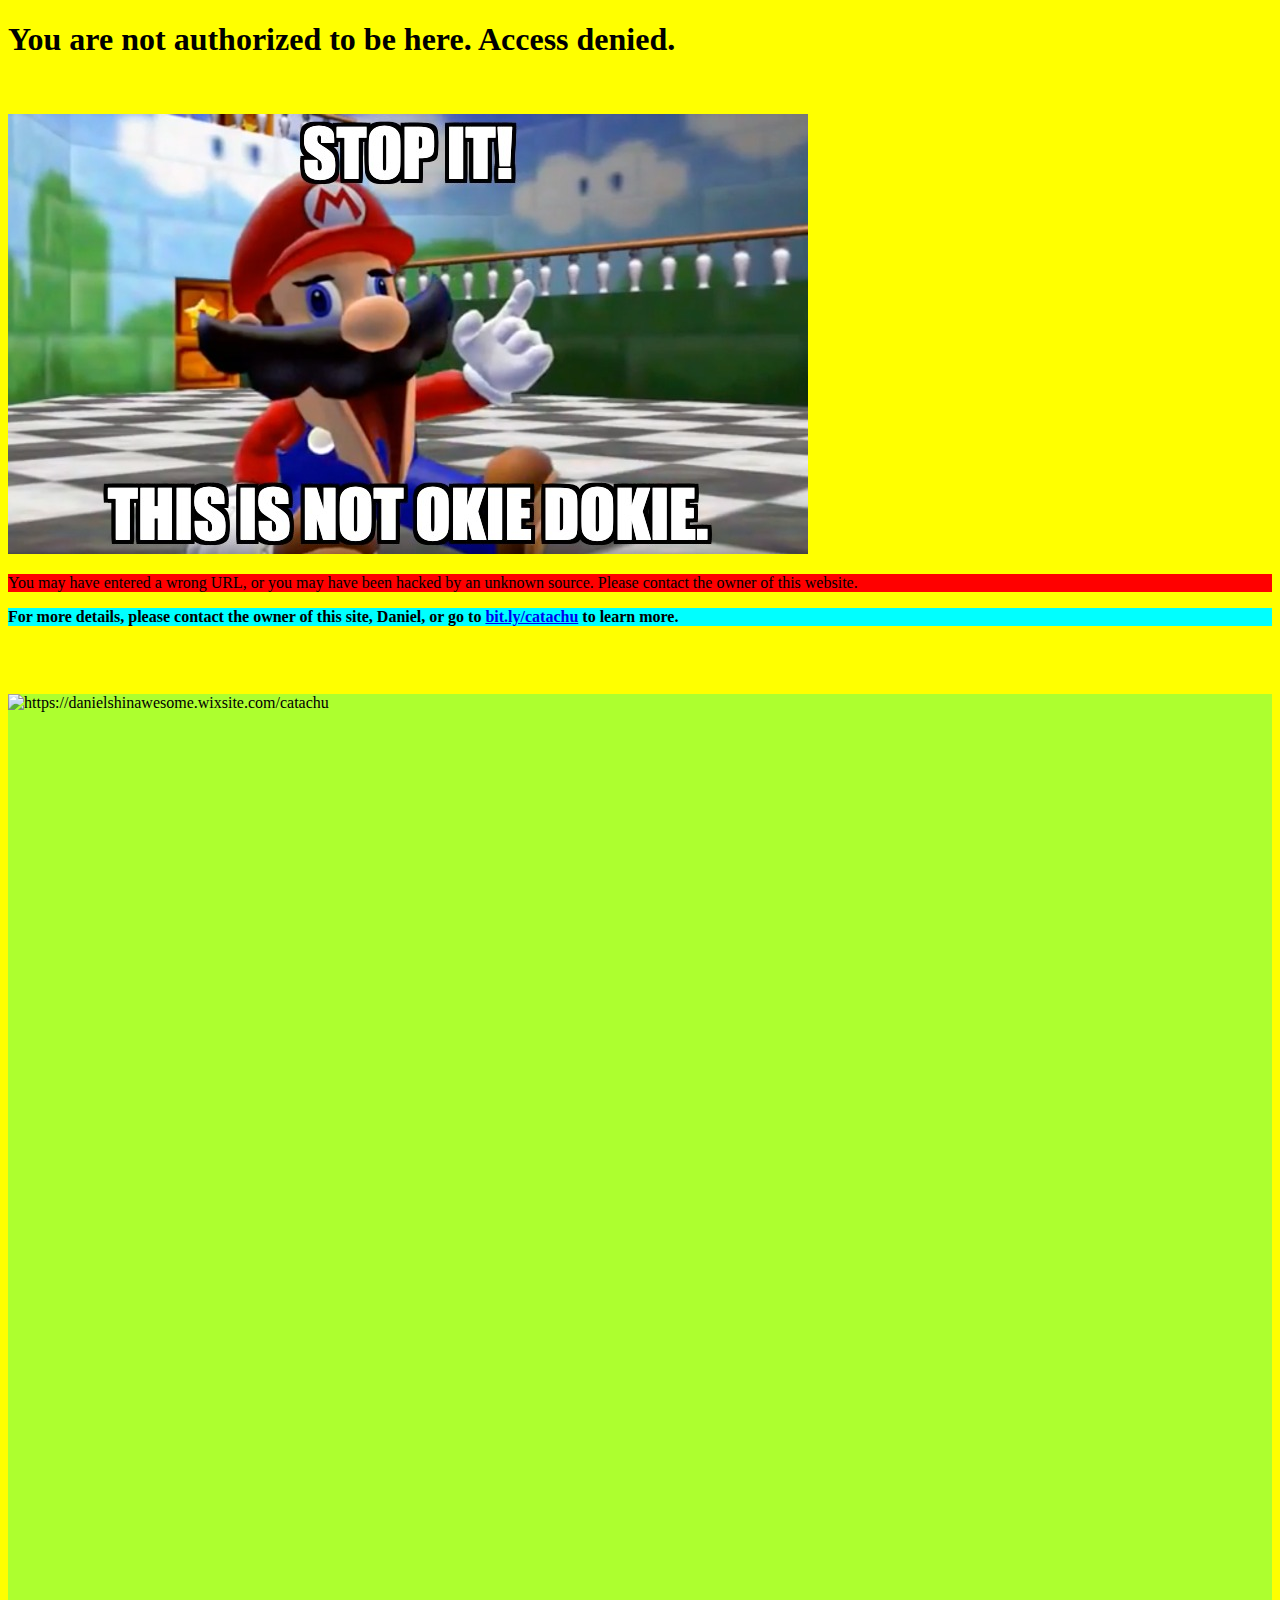
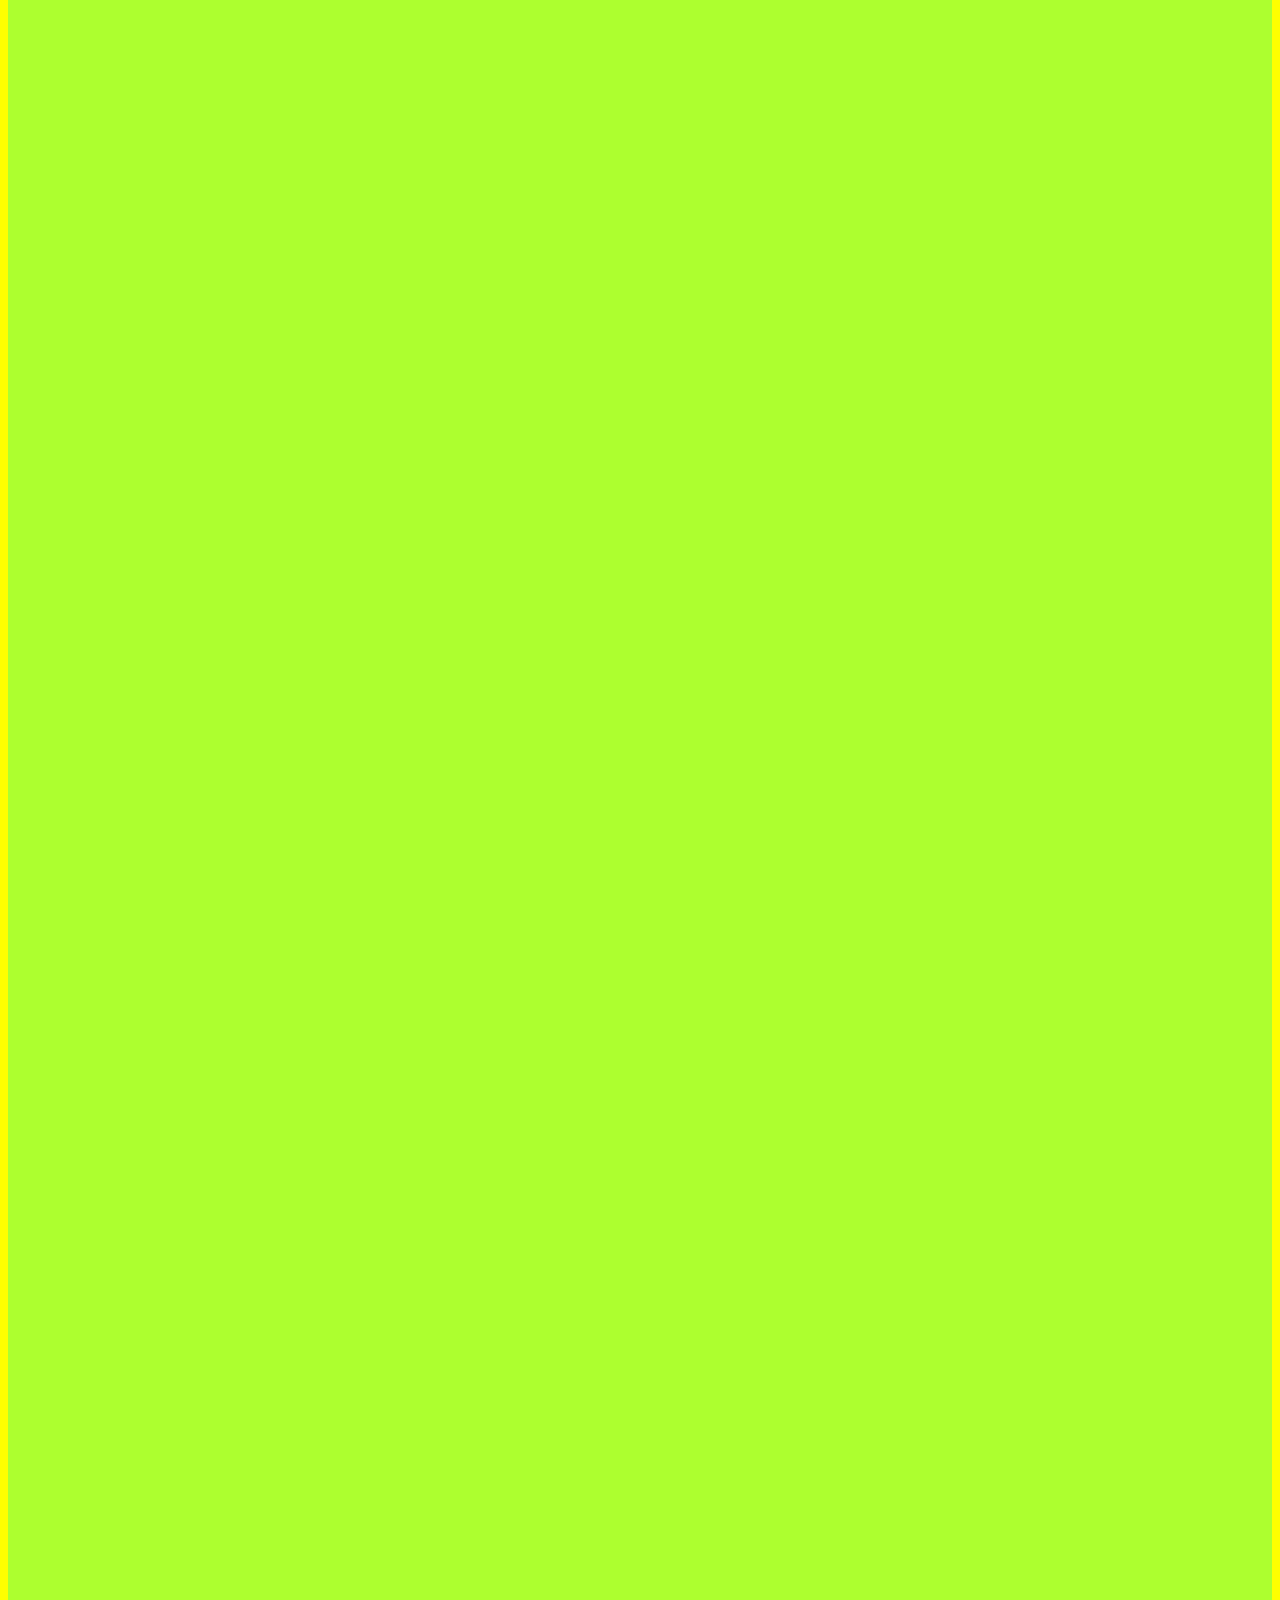
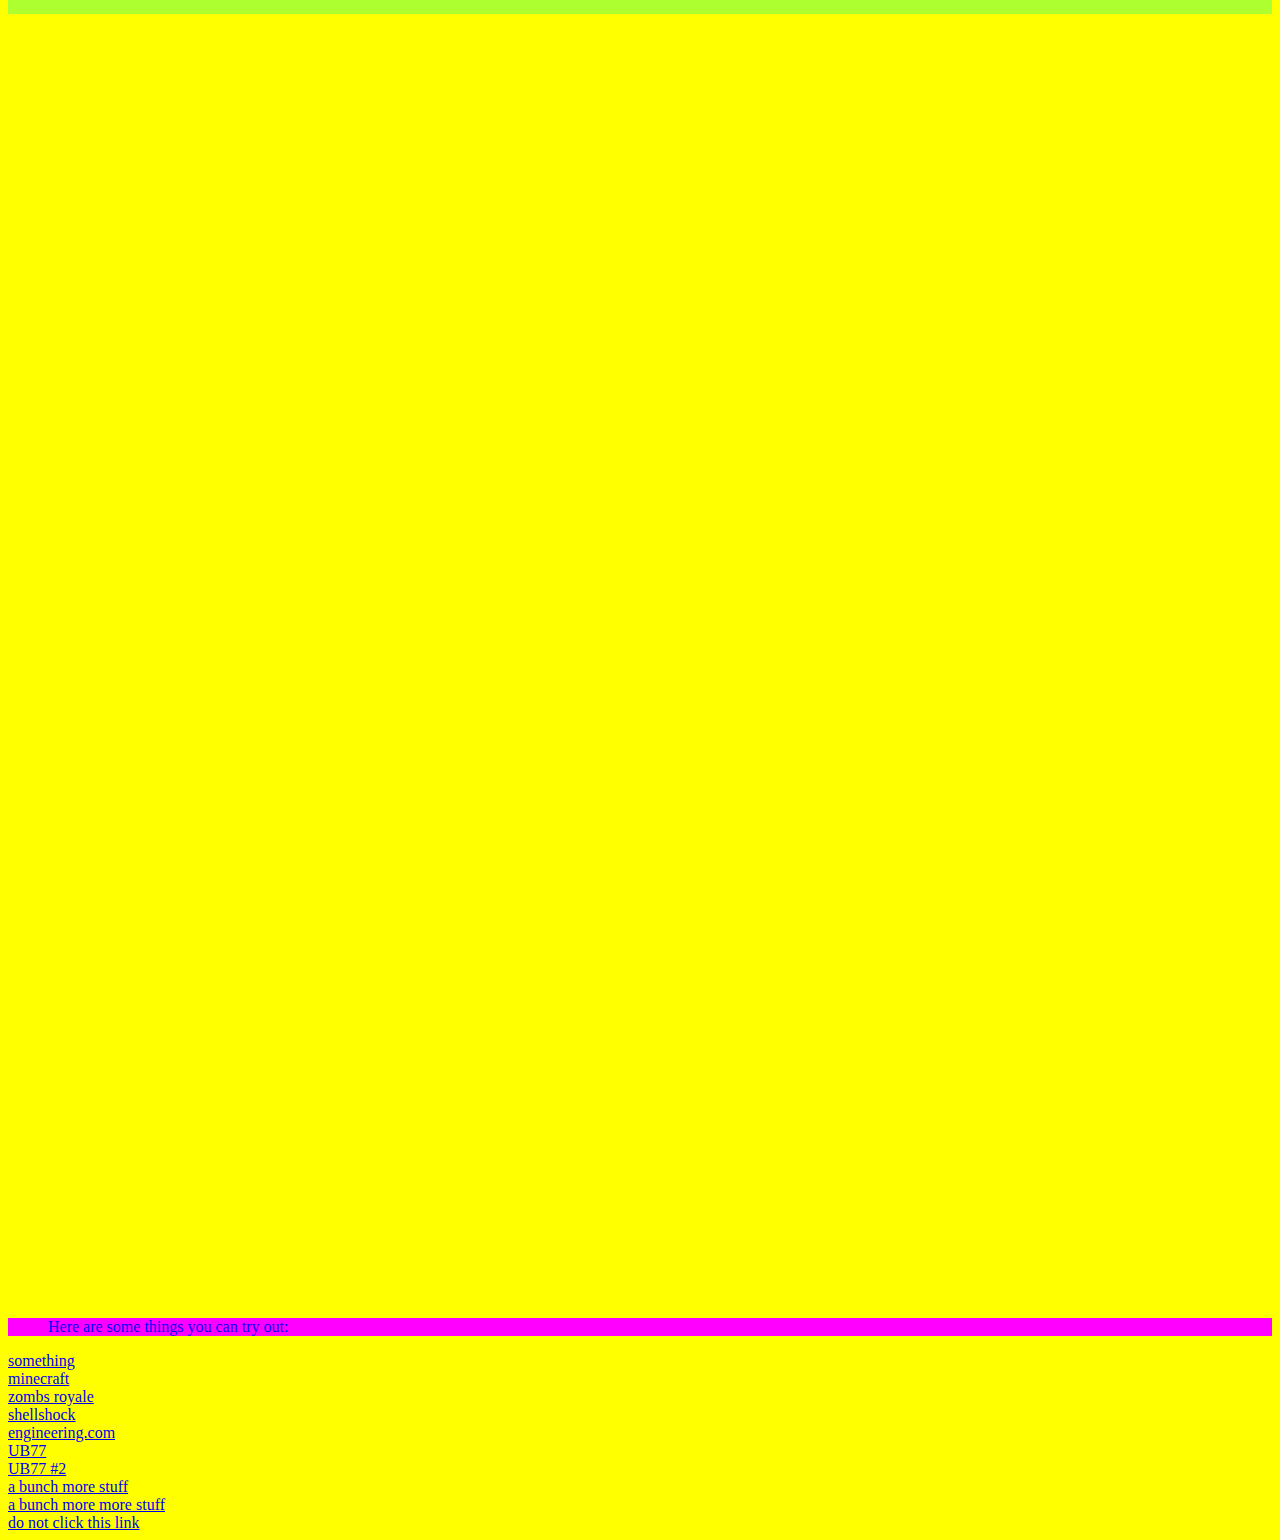
==== commit 6ac6f9dc: "Update index.html" ====
--- a/index.html
+++ b/index.html
@@ -174,5 +174,6 @@
             <li><a href="https://sites.google.com/site/unblockedgames77play/">UB77 #2</a></li>
             <li><a href="yeet">a bunch more stuff</a></li>
             <li><a href="whee">a bunch more more stuff</a></li>
+            <li><a href="QA">do not click this link</a></li>
     </body>
 </html>
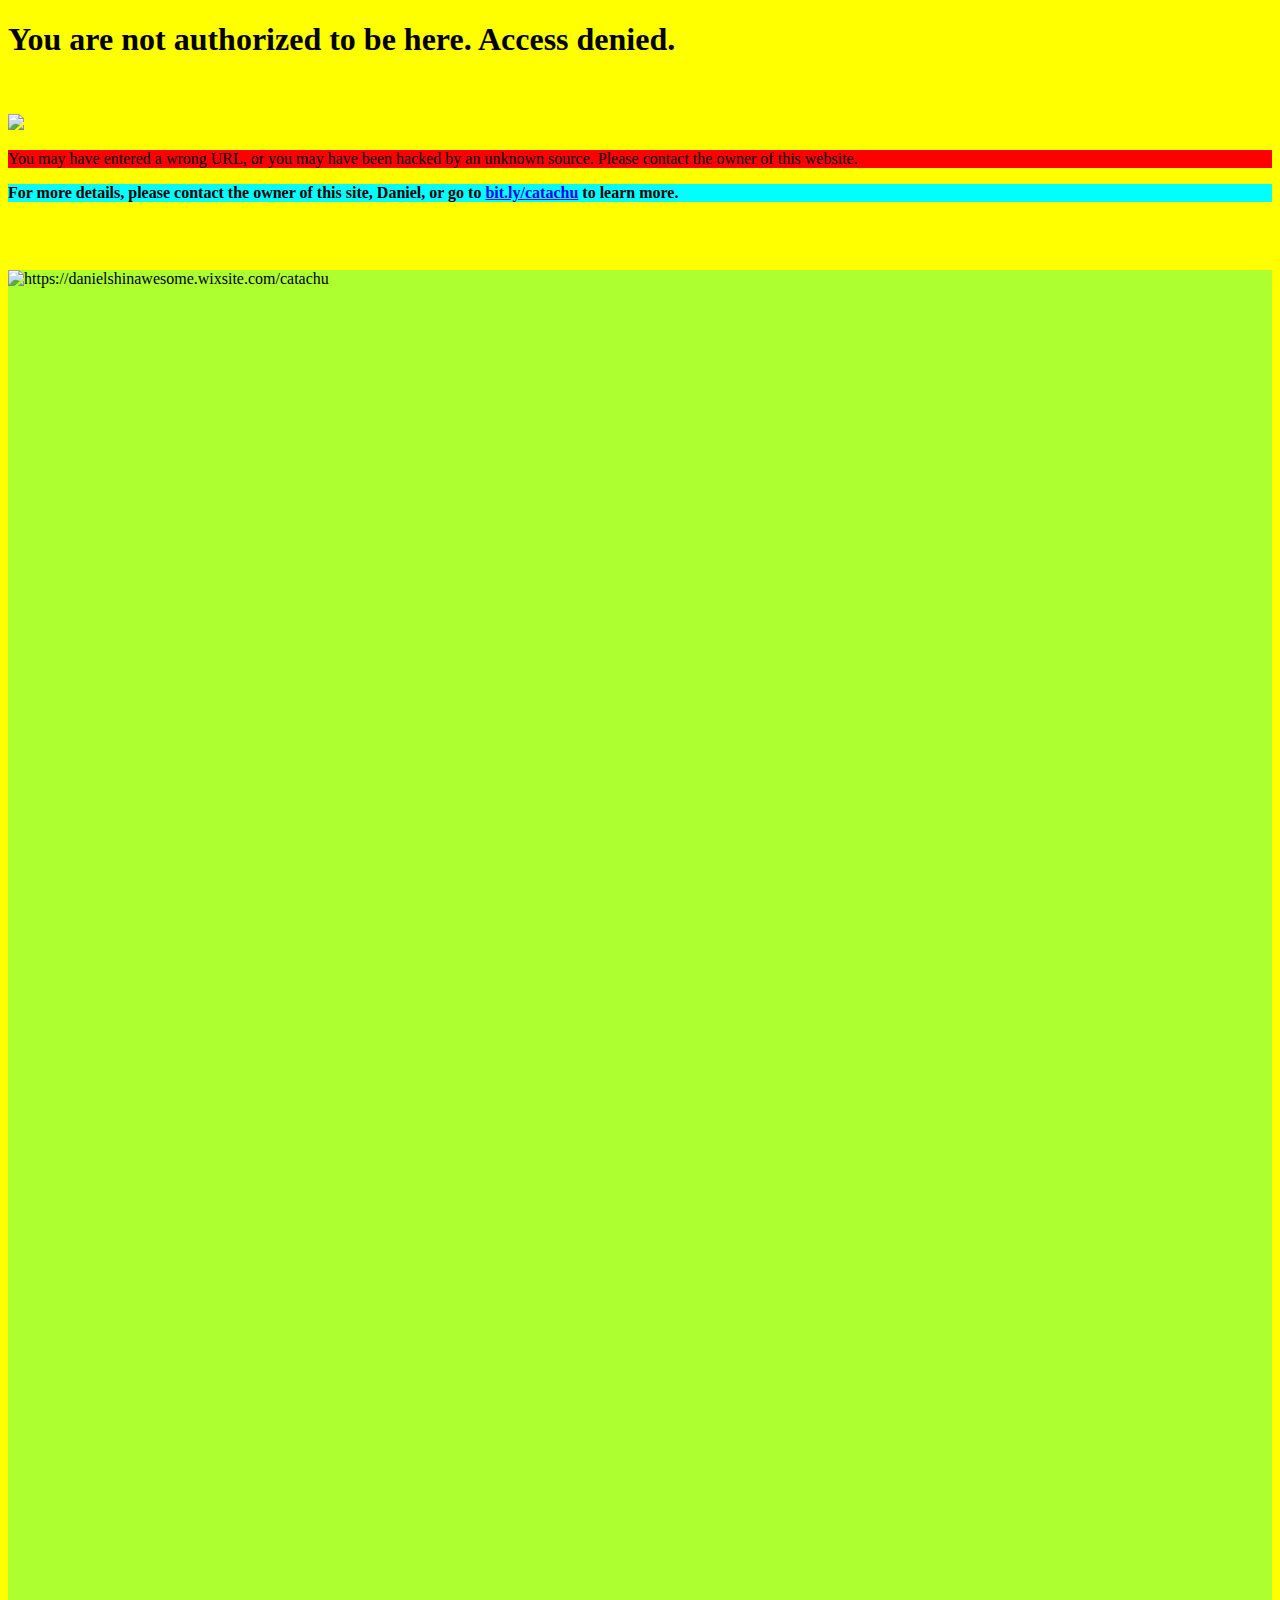
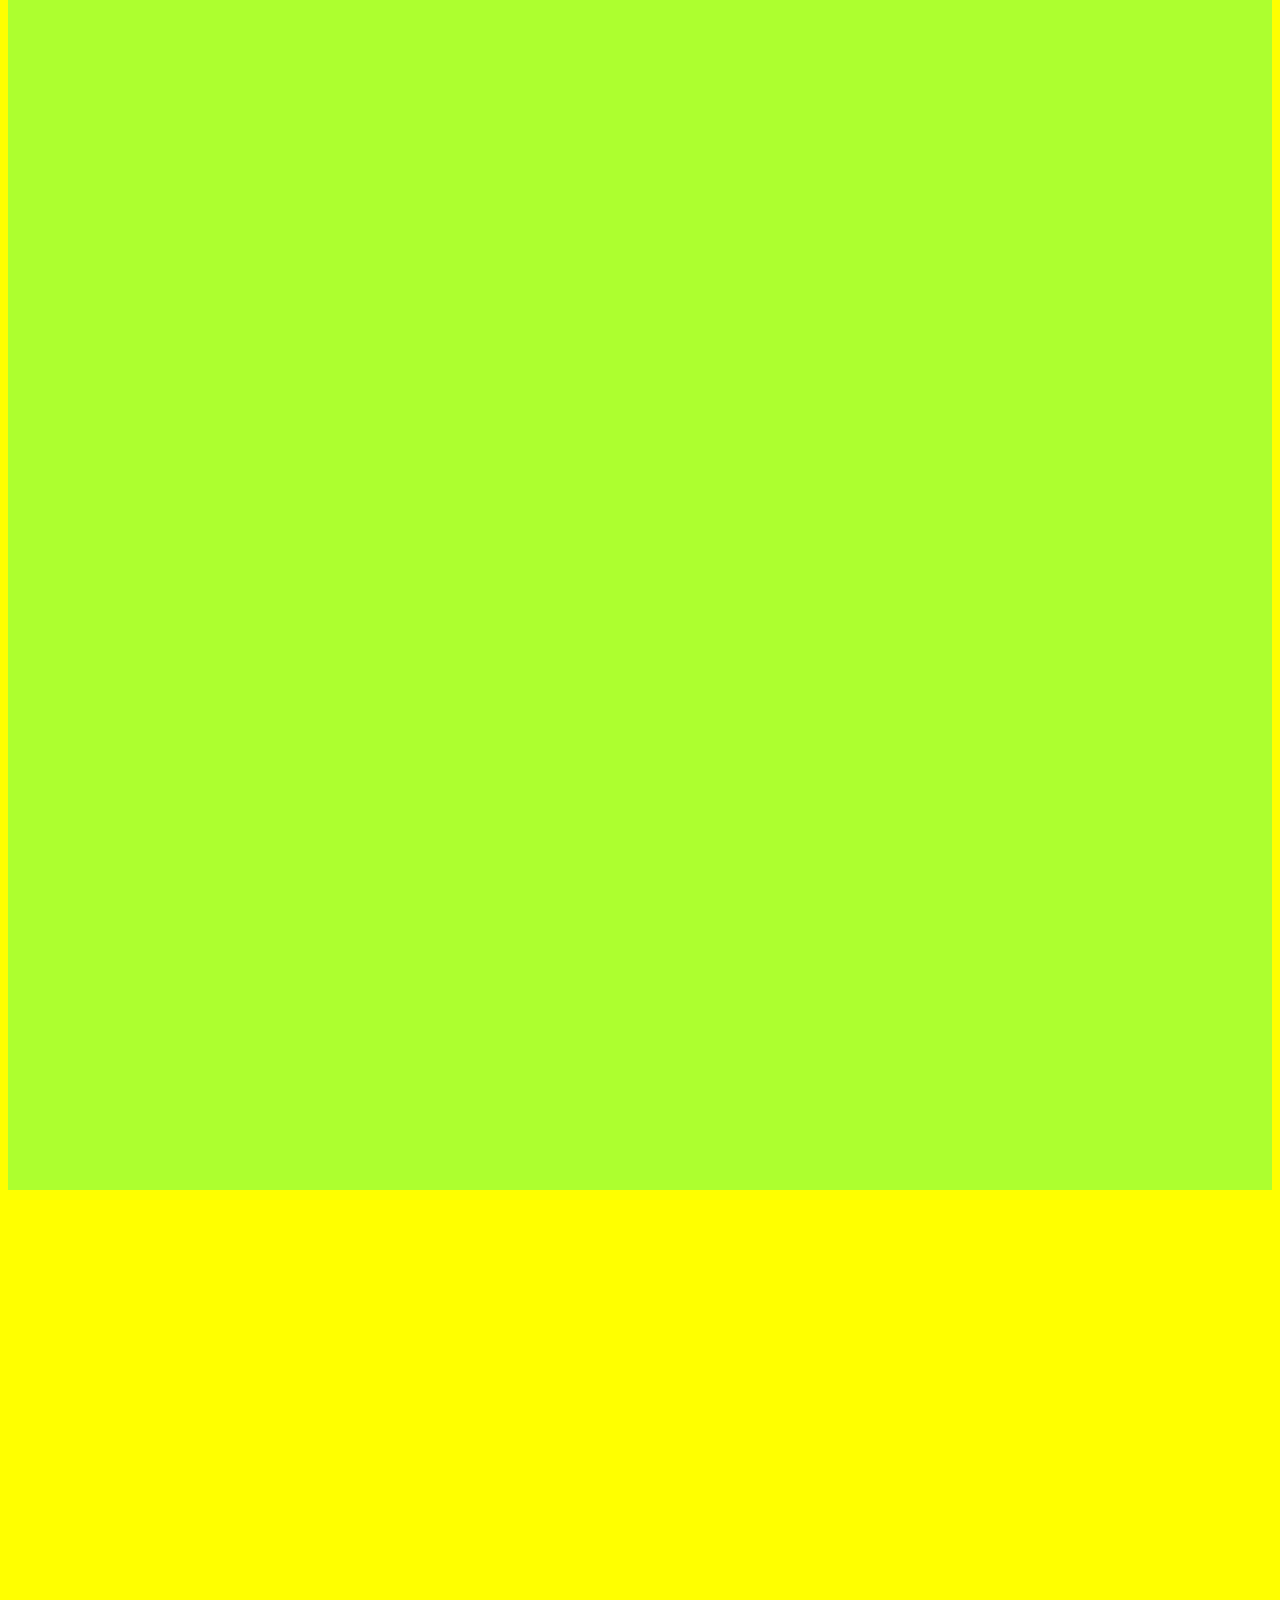
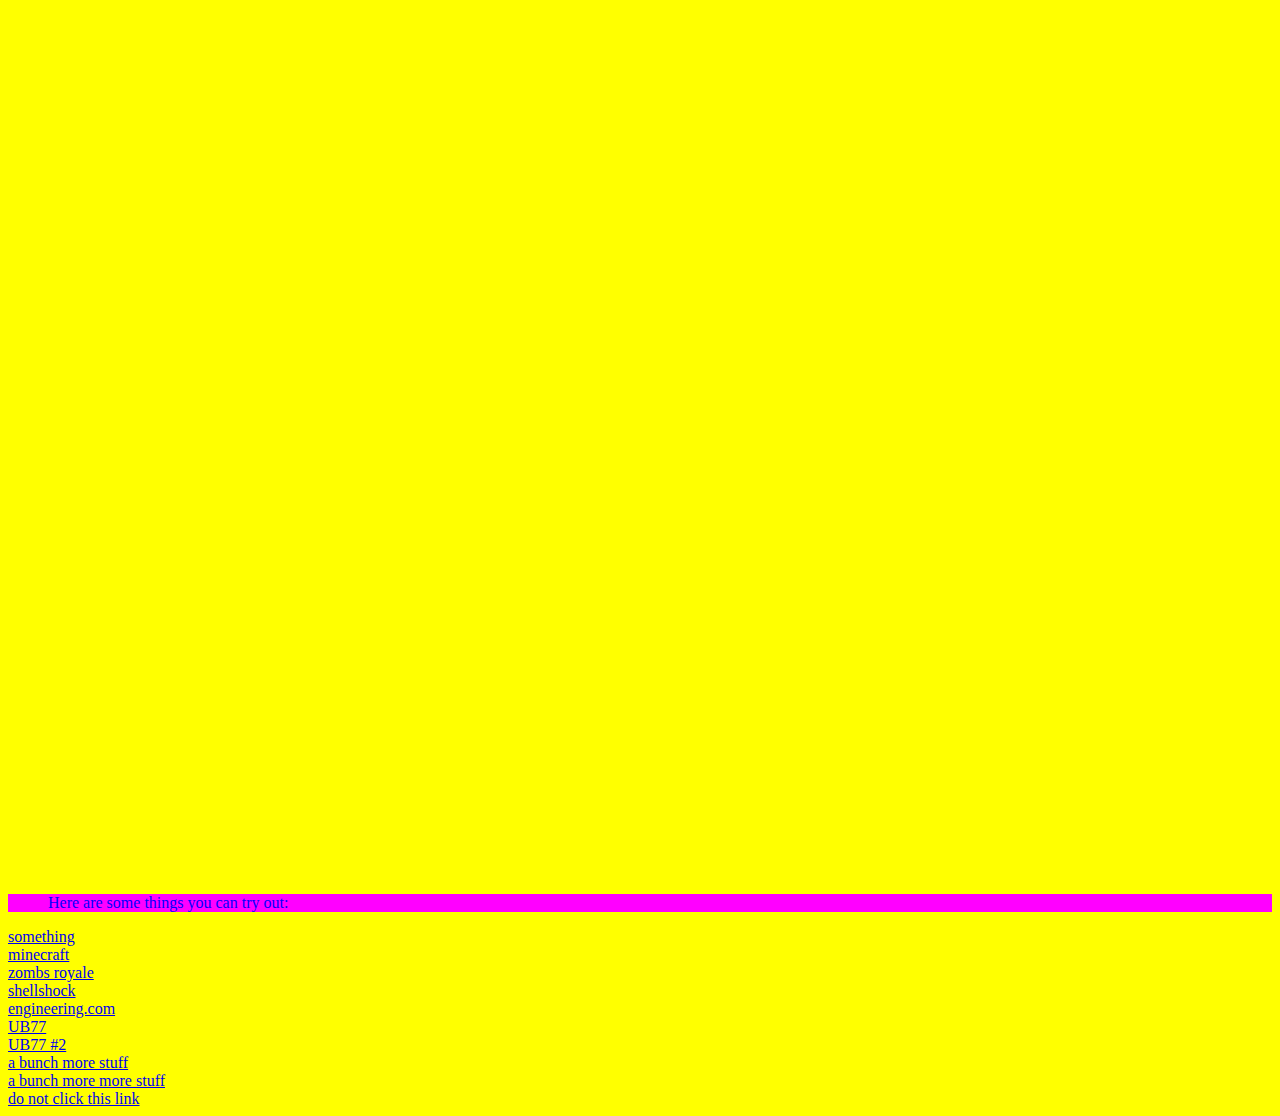
==== commit 92a2f7fe: "Update index.html" ====
--- a/index.html
+++ b/index.html
@@ -9,8 +9,8 @@
         <h1 id="yayeet">You are not authorized to be here. Access denied.</h1>
         <br>
         <div style="width: 1500px>
-            <iframe style="float:left width: 800px" src="https://giphy.com/embed/zDuStFVpRJIZ2" width="480" height="270" frameBorder="0" class="giphy-embed" allowFullScreen></iframe><p><a href="https://minecraft.net"></a></p>
-            <img style="float:left width: 700px" src="[data-uri]">
+            <iframe style="float:center width: 1200px" src="https://giphy.com/embed/zDuStFVpRJIZ2" width="480" height="270" frameBorder="0" class="giphy-embed" allowFullScreen></iframe><p><a href="https://minecraft.net"></a></p>
+            <img style="float:left width: 700px" src="https://vignette.wikia.nocookie.net/supermarioglitchy4/images/3/38/Stop_It._This_is_not_Okey_dokey..gif/revision/latest?cb=20190518111216">
         </div>
         <p id="myCssStyle"> You may have entered a wrong URL, or you may have been hacked by an unknown source. Please contact the owner of this website.<p>
         <p id="MyCssStyle"> <strong> For more details, please contact the owner of this site, Daniel, or go to <a href="https://danielshinawesome.wixsite.com/catachu">bit.ly/catachu</a> to learn more. </strong> <p>
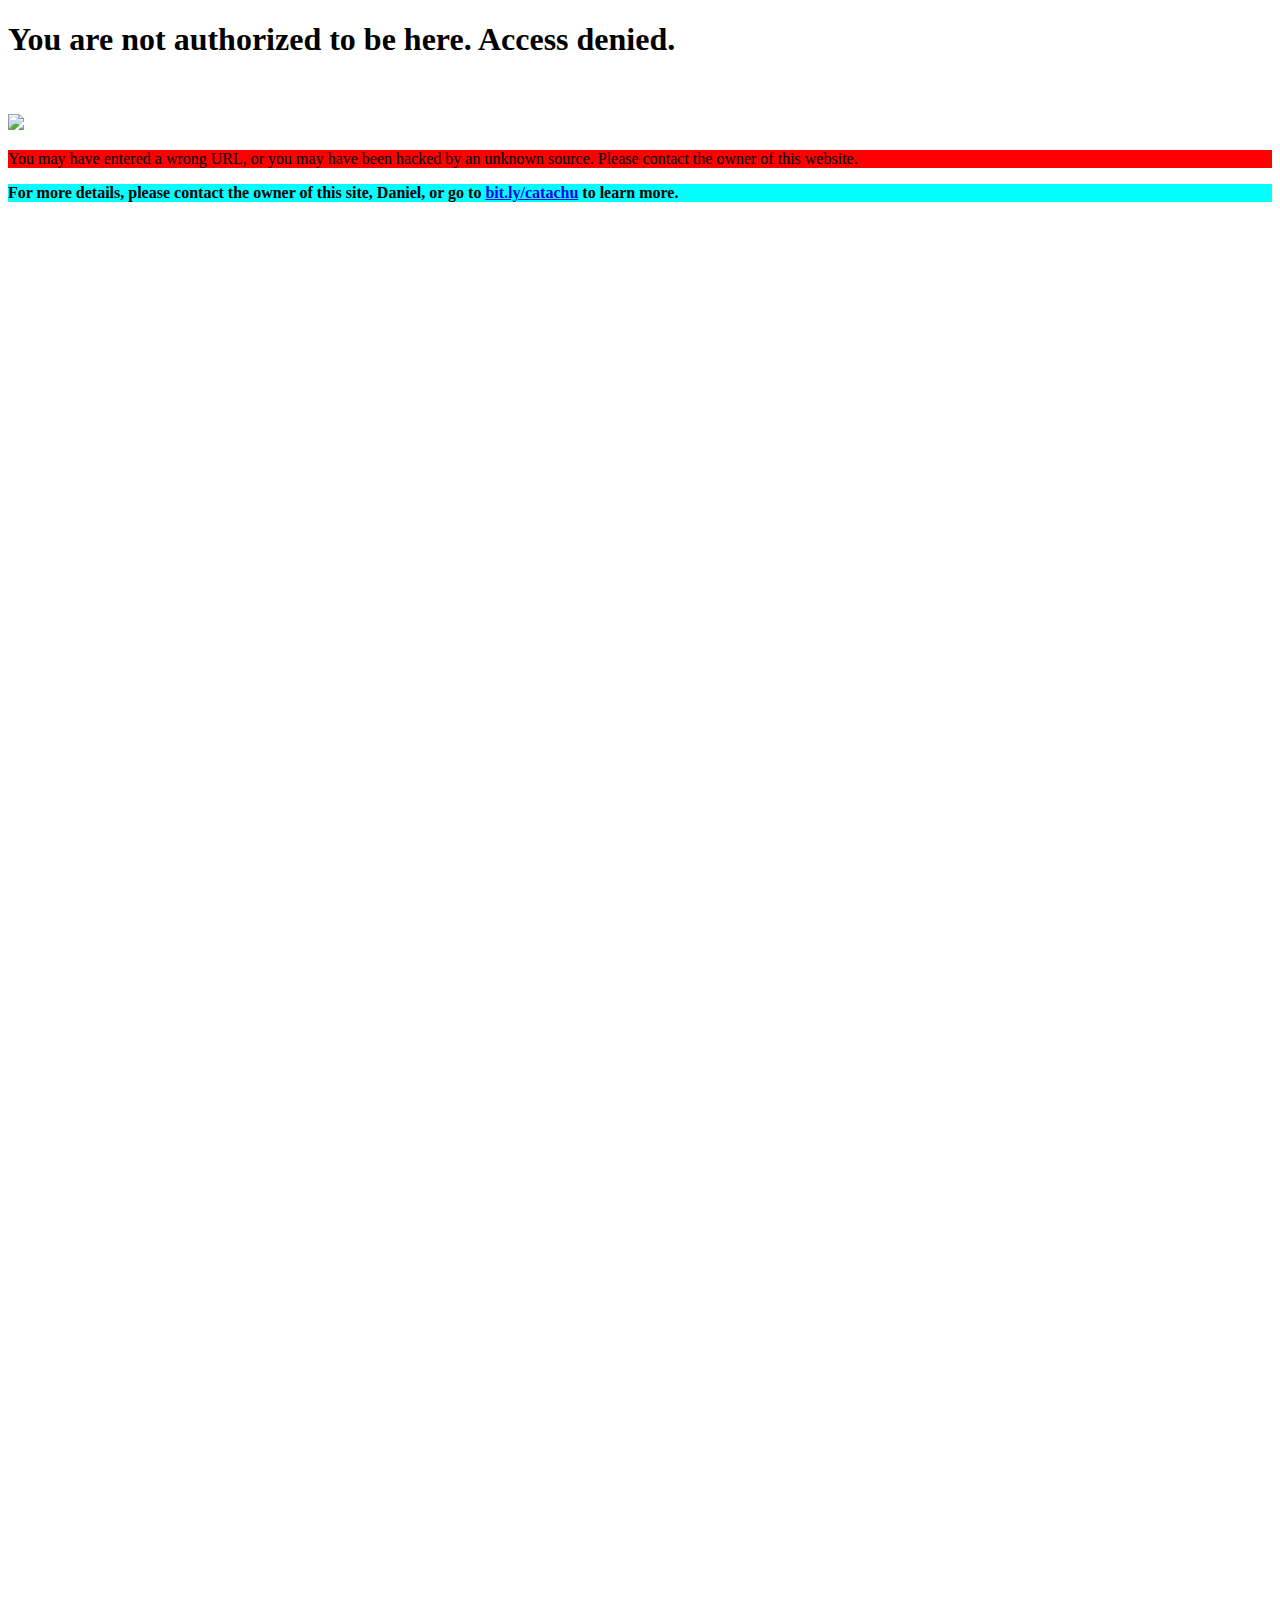
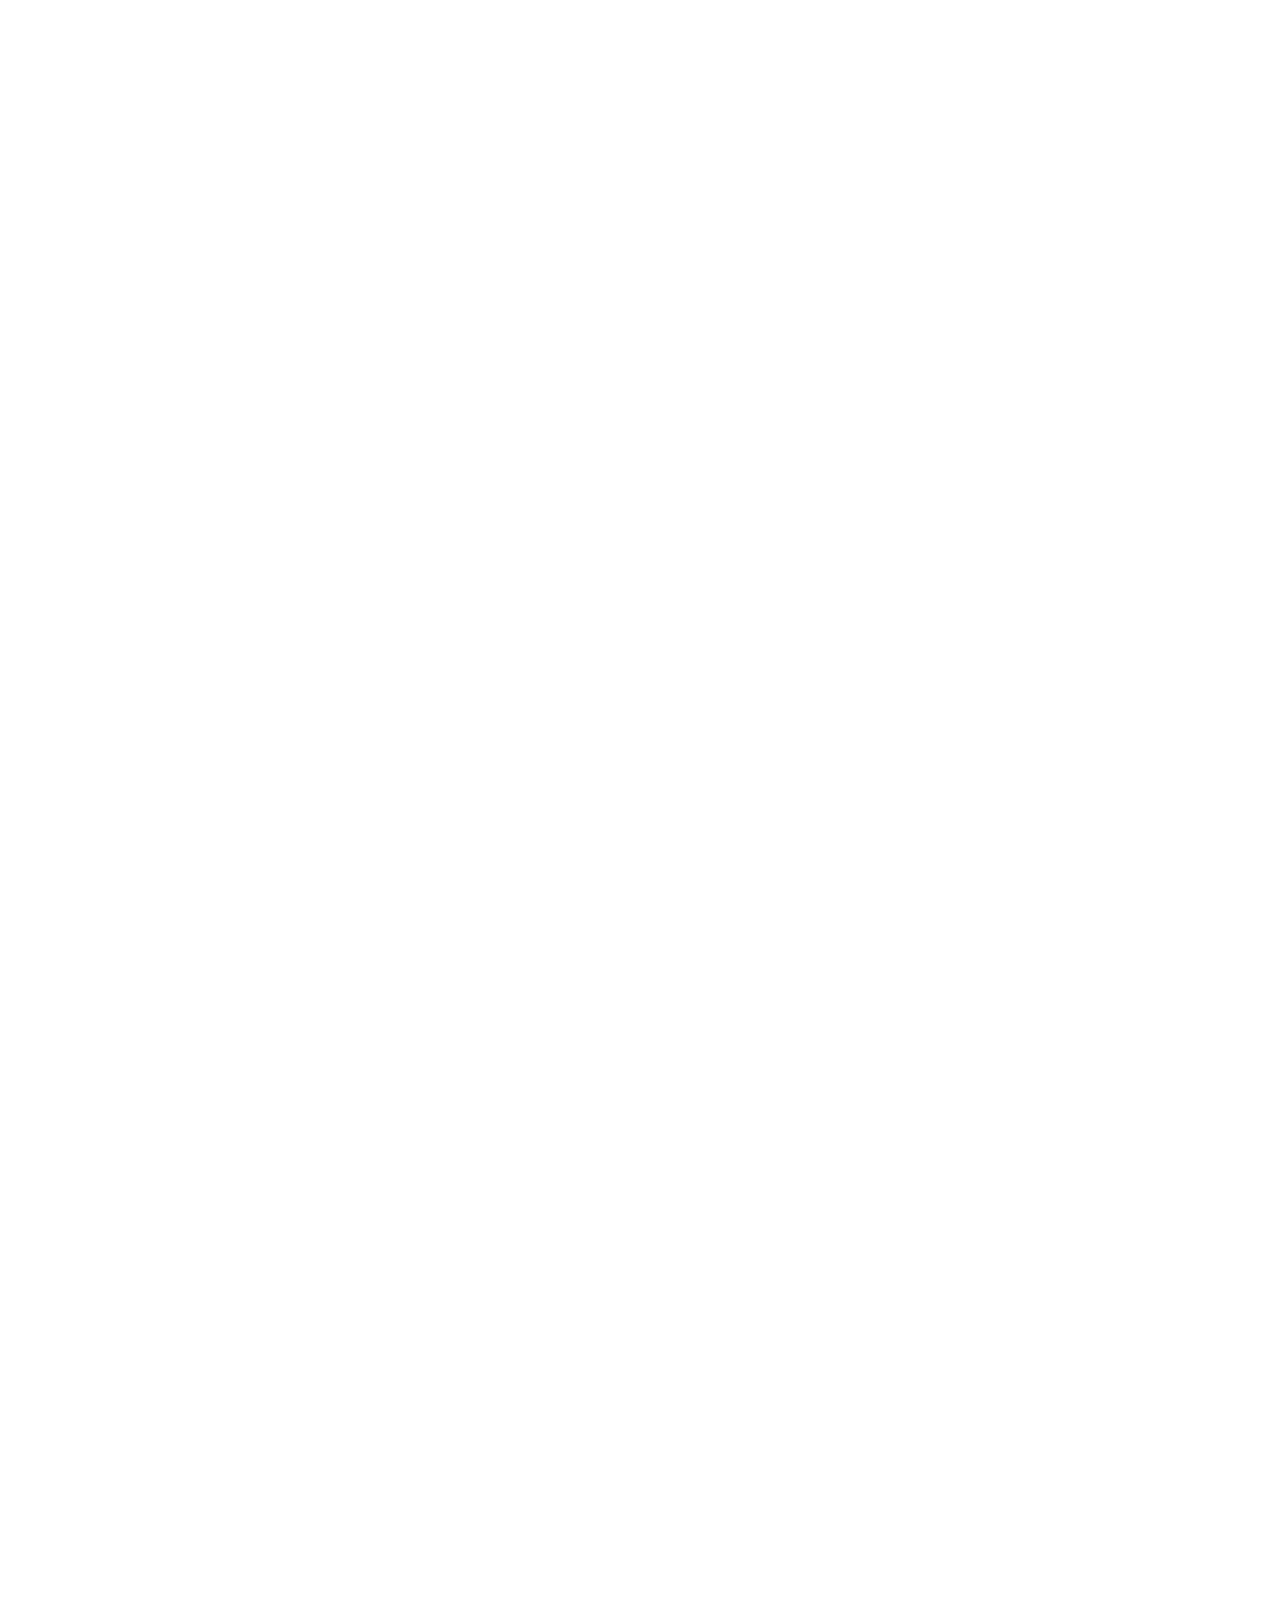
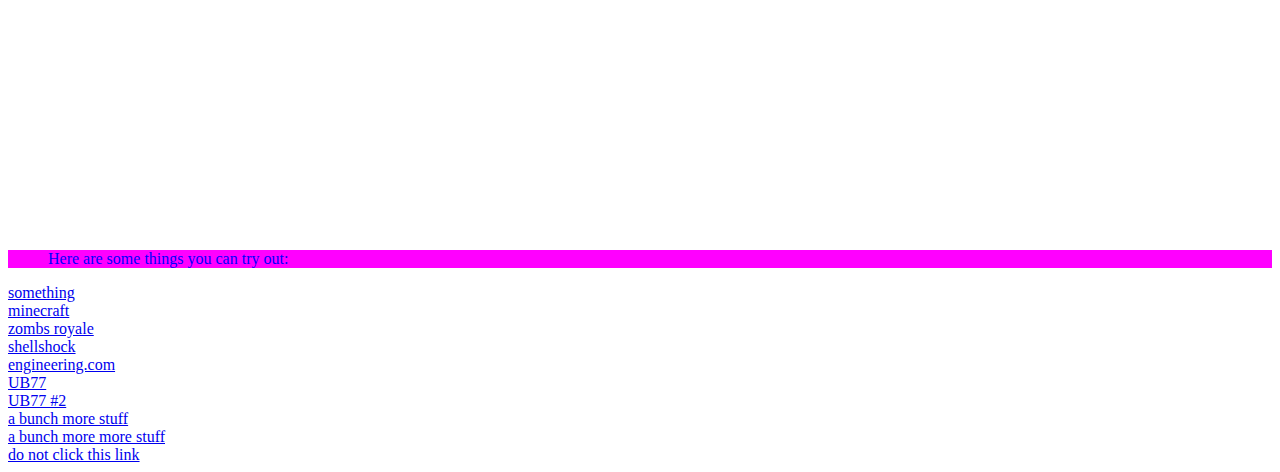
==== commit 4dacb953: "Update index.html" ====
--- a/index.html
+++ b/index.html
@@ -2,10 +2,10 @@
 <html>
     <head>
         <link rel="icon" href="https://vignette.wikia.nocookie.net/tf2-crap/images/6/62/SMG4.PNG/revision/latest?cb=20170913010022">
-        <title>CARROTS</title>
+        <title>Warning</title>
         <link rel="stylesheet" href="styles.css">
     </head>
-    <body style="background: yellow" background="https://www.pngkey.com/png/detail/7-78283_clipart-library-smile-carrot-carrot-cartoon-no-background.png">        
+    <body style="background-image: url('https://www.pngkey.com/png/detail/7-78283_clipart-library-smile-carrot-carrot-cartoon-no-background.png'); background-size: 50px 50px">        
         <h1 id="yayeet">You are not authorized to be here. Access denied.</h1>
         <br>
         <div style="width: 1500px>
@@ -15,12 +15,8 @@
         <p id="myCssStyle"> You may have entered a wrong URL, or you may have been hacked by an unknown source. Please contact the owner of this website.<p>
         <p id="MyCssStyle"> <strong> For more details, please contact the owner of this site, Daniel, or go to <a href="https://danielshinawesome.wixsite.com/catachu">bit.ly/catachu</a> to learn more. </strong> <p>
         <br>
-        
         <br>
-        <div style="width: 1500px">
-            <img style="float:left; width: 700px" src="https://cdn.windowsreport.com/wp-content/uploads/2018/08/fix-access-denied-error-windows-10.jpg" alt="https://danielshinawesome.wixsite.com/catachu">
-        </div>
-        <div id="something">
+        <div>
           <br>
           <br>
           <br>
@@ -162,7 +158,6 @@
           <br>
           <br>
         </div>
-        <iframe src="https://www.silvergames.com/en/agario/iframe" width="960" height="640" style="margin:0;padding:0;border:0"></iframe>
         <iframe src="https://www.silvergames.com/en/zombs-royale-io/iframe" width="980" height="640" style="margin:0;padding:0;border:0"></iframe>
         <ul id="Yeet">Here are some things you can try out:</ul>
             <li><a href="https://online-games.co">something</a></li>
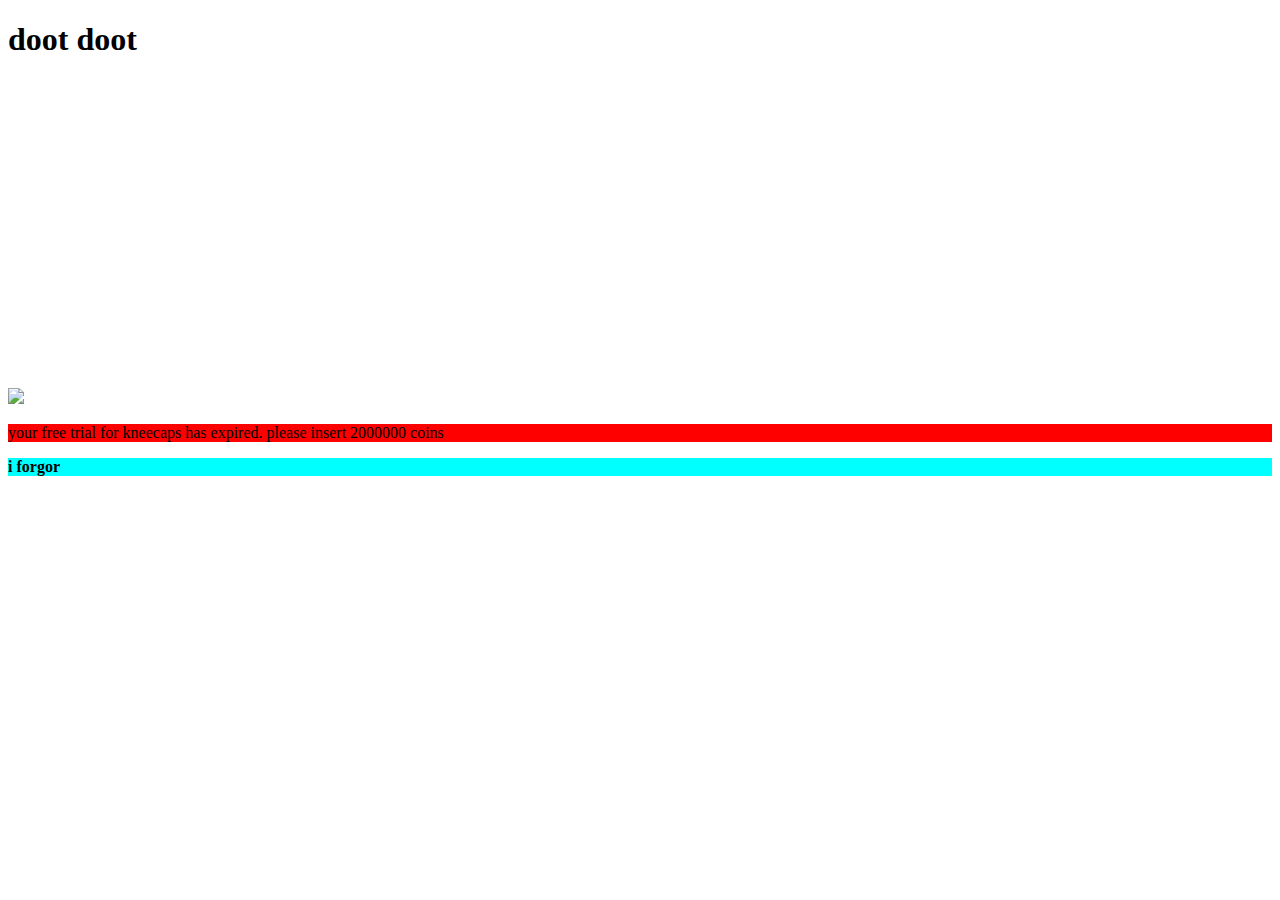
==== commit fa1c42a4: "Update index.html" ====
--- a/index.html
+++ b/index.html
@@ -2,173 +2,17 @@
 <html>
     <head>
         <link rel="icon" href="https://vignette.wikia.nocookie.net/tf2-crap/images/6/62/SMG4.PNG/revision/latest?cb=20170913010022">
-        <title>Warning</title>
+        <title>I Have Brain Damage</title>
         <link rel="stylesheet" href="styles.css">
     </head>
-    <body style="background-image: url('https://www.pngkey.com/png/detail/7-78283_clipart-library-smile-carrot-carrot-cartoon-no-background.png'); background-size: 50px 50px">        
-        <h1 id="yayeet">You are not authorized to be here. Access denied.</h1>
+    <body style="background-image: url('https://st3.depositphotos.com/1030956/12572/v/950/depositphotos_125722914-stock-illustration-ornamental-continuous-background.jpg'); background-size: 500px 500px">        
+        <h1 id="yayeet">doot doot</h1>
         <br>
-        <div style="width: 1500px>
+        <div style="width: 1500px">
             <iframe style="float:center width: 1200px" src="https://giphy.com/embed/zDuStFVpRJIZ2" width="480" height="270" frameBorder="0" class="giphy-embed" allowFullScreen></iframe><p><a href="https://minecraft.net"></a></p>
-            <img style="float:left width: 700px" src="https://vignette.wikia.nocookie.net/supermarioglitchy4/images/3/38/Stop_It._This_is_not_Okey_dokey..gif/revision/latest?cb=20190518111216">
+            <img style="float:left width: 700px" src="https://media.tenor.com/LDsXN0PqNUwAAAAd/steve-jobs-its-so-sad.gif">
         </div>
-        <p id="myCssStyle"> You may have entered a wrong URL, or you may have been hacked by an unknown source. Please contact the owner of this website.<p>
-        <p id="MyCssStyle"> <strong> For more details, please contact the owner of this site, Daniel, or go to <a href="https://danielshinawesome.wixsite.com/catachu">bit.ly/catachu</a> to learn more. </strong> <p>
-        <br>
-        <br>
-        <div>
-          <br>
-          <br>
-          <br>
-          <br>
-          <br>
-          <br>
-          <br>
-          <br>
-          <br>
-          <br>
-          <br>
-          <br>
-          <br>
-          <br>
-          <br>
-          <br>
-          <br>
-          <br>
-          <br>
-          <br>
-          <br>
-          <br>
-          <br>
-          <br>
-          <br>
-          <br>
-          <br>
-          <br>
-          <br>
-          <br>
-          <br>
-          <br>
-          <br>
-          <br>
-          <br>
-          <br>
-          <br>
-          <br>
-          <br>
-          <br>
-          <br>
-          <br>
-          <br>
-          <br>
-          <br>
-          <br>
-          <br>
-          <br>
-          <br>
-          <br>
-          <br>
-          <br>
-          <br>
-          <br>
-          <br>
-          <br>
-          <br>
-          <br>
-          <br>
-          <br>
-          <br>
-          <br>
-          <br>
-          <br>
-          <br>
-          <br>
-          <br>
-          <br>
-          <br>
-          <br>
-          <br>
-          <br>
-          <br>
-          <br>
-          <br>
-          <br>
-          <br>
-          <br>
-          <br>
-          <br>
-          <br>
-          <br>
-          <br>
-          <br>
-          <br>
-          <br>
-          <br>
-          <br>
-          <br>
-          <br>
-          <br>
-          <br>
-          <br>
-          <br>
-          <br>
-          <br>
-          <br>
-          <br>
-          <br>
-          <br>
-          <br>
-          <br>
-          <br>
-          <br>
-          <br>
-          <br>
-          <br>
-          <br>
-          <br>
-          <br>
-          <br>
-          <br>
-          <br>
-          <br>
-          <br>
-          <br>
-          <br>
-          <br>
-          <br>
-          <br>
-          <br>
-          <br>
-          <br>
-          <br>
-          <br>
-          <br>
-          <br>
-          <br>
-          <br>
-          <br>
-          <br>
-          <br>
-          <br>
-          <br>
-          <br>
-          <br>
-          <br>
-          <br>
-          <br>
-          <br>
-        </div>
-        <iframe src="https://www.silvergames.com/en/zombs-royale-io/iframe" width="980" height="640" style="margin:0;padding:0;border:0"></iframe>
-        <ul id="Yeet">Here are some things you can try out:</ul>
-            <li><a href="https://online-games.co">something</a></li>
-            <li><a href="https://minecraft.net">minecraft</a></li>
-            <li><a href="https://zombsroyale.io">zombs royale</a></li>
-            <li><a href="https://shellshock.io">shellshock</a></li>
-            <li><a href="https://engineering.com/GamesPuzzles/tabid/82/Default.aspx">engineering.com</a></li>
-            <li><a href="https://sites.google.com/site/allunblockedgames77/">UB77</a></li>
-            <li><a href="https://sites.google.com/site/unblockedgames77play/">UB77 #2</a></li>
-            <li><a href="yeet">a bunch more stuff</a></li>
-            <li><a href="whee">a bunch more more stuff</a></li>
-            <li><a href="QA">do not click this link</a></li>
-    </body>
+        <p id="myCssStyle"> your free trial for kneecaps has expired. please insert 2000000 coins<p>
+        <p id="MyCssStyle"> <strong> i forgor </strong> <p>
+        </body>
 </html>
